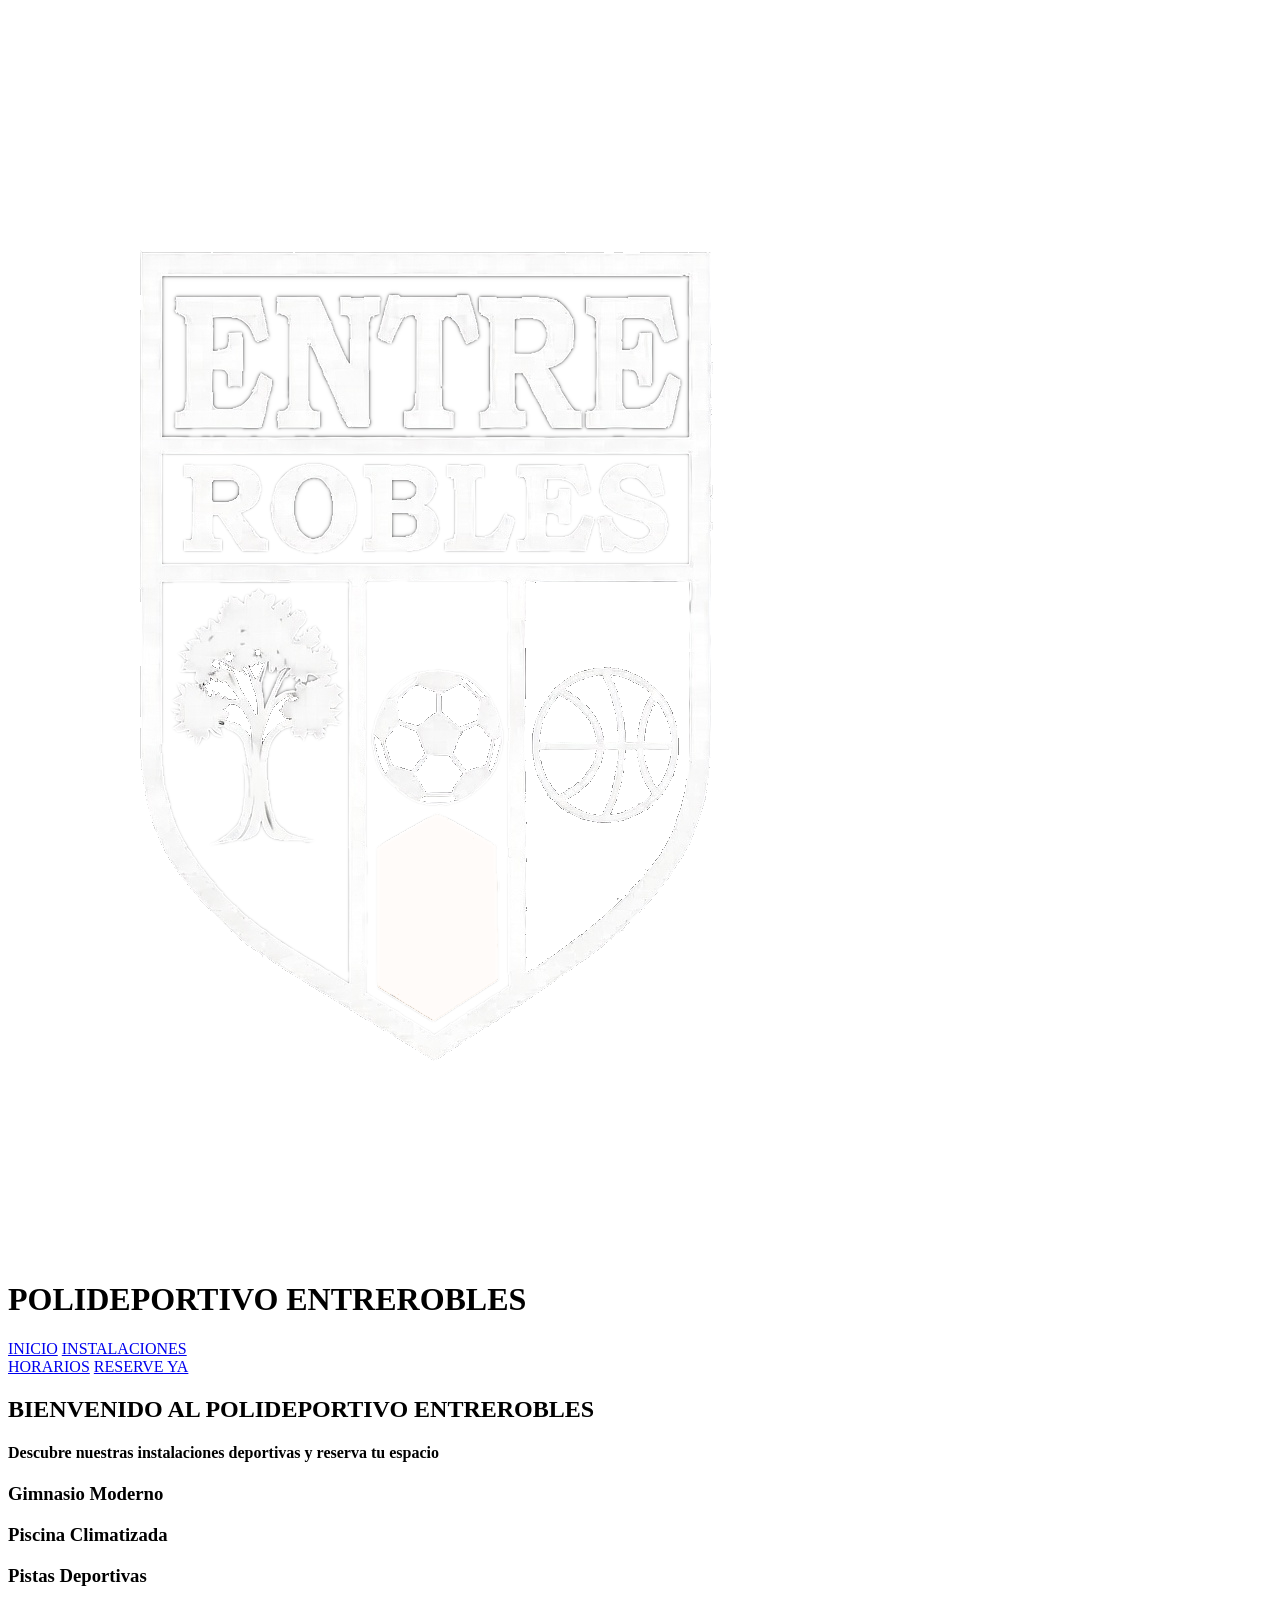
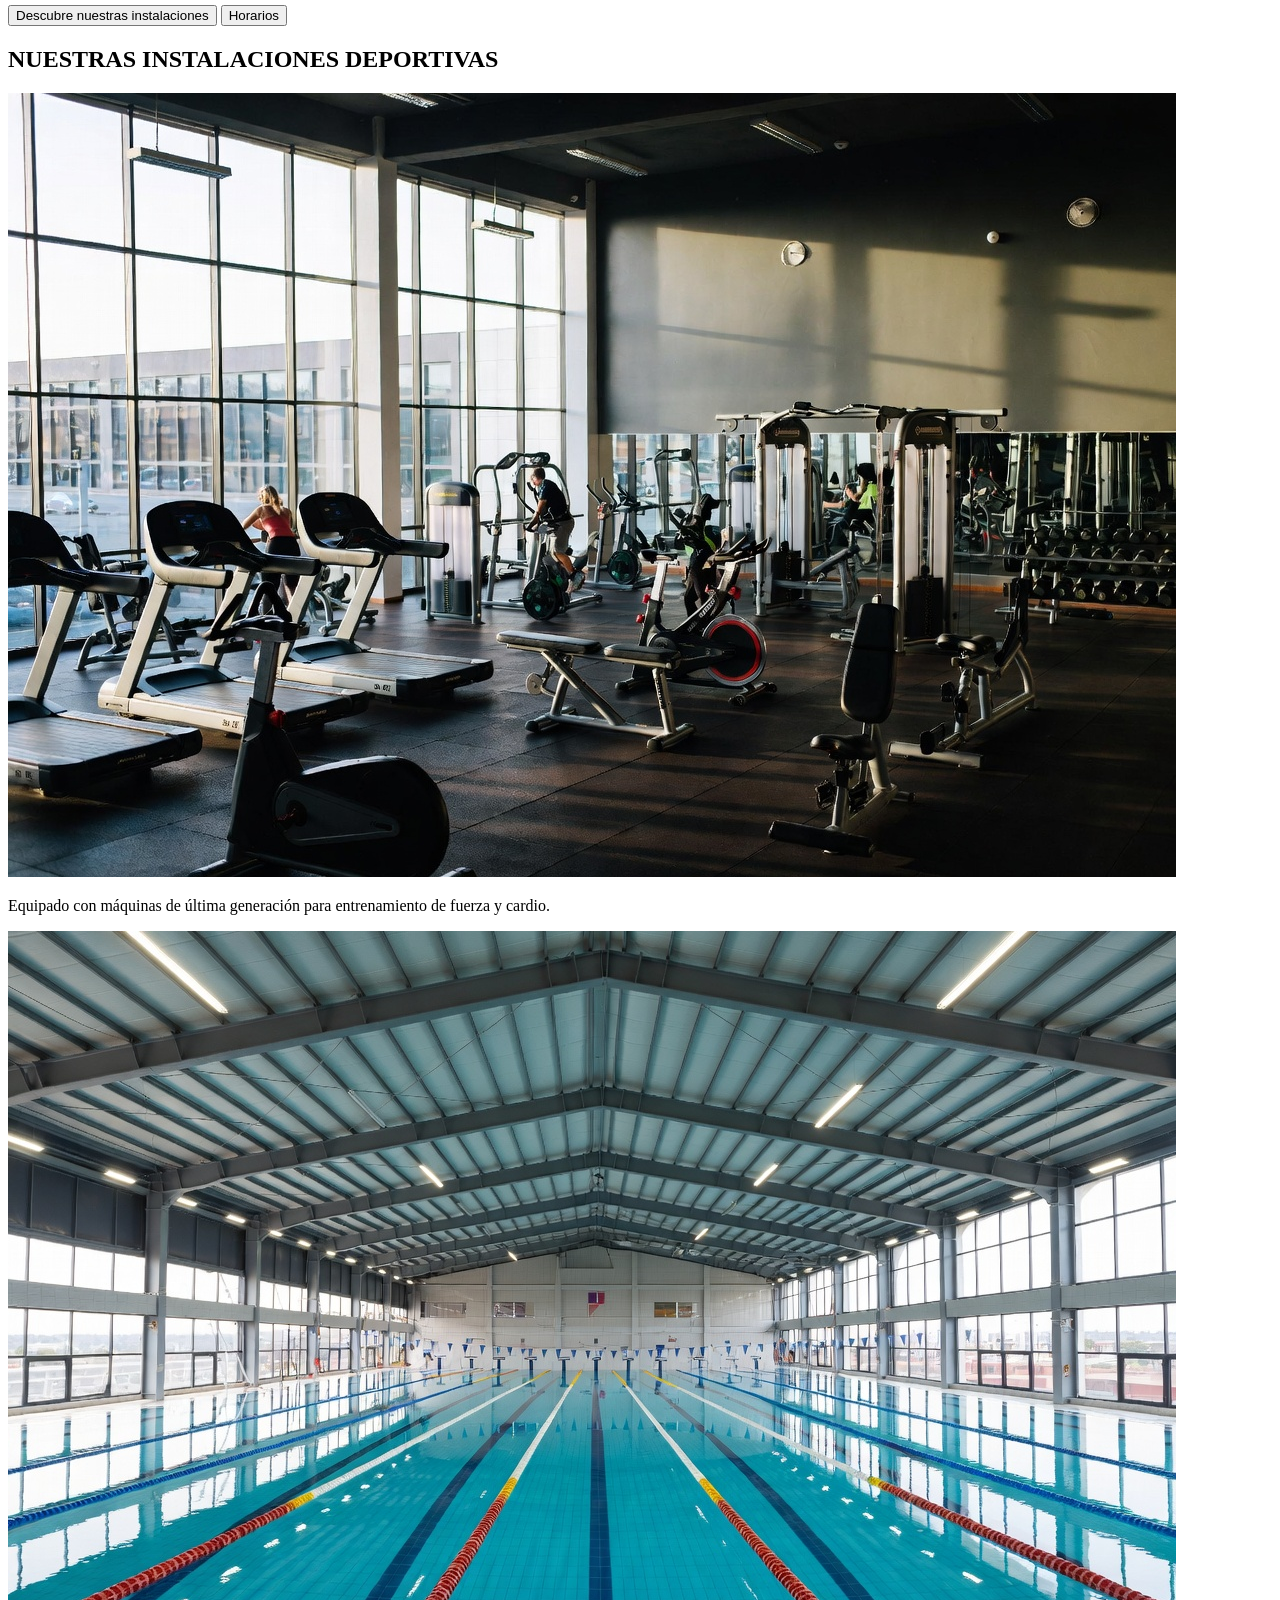
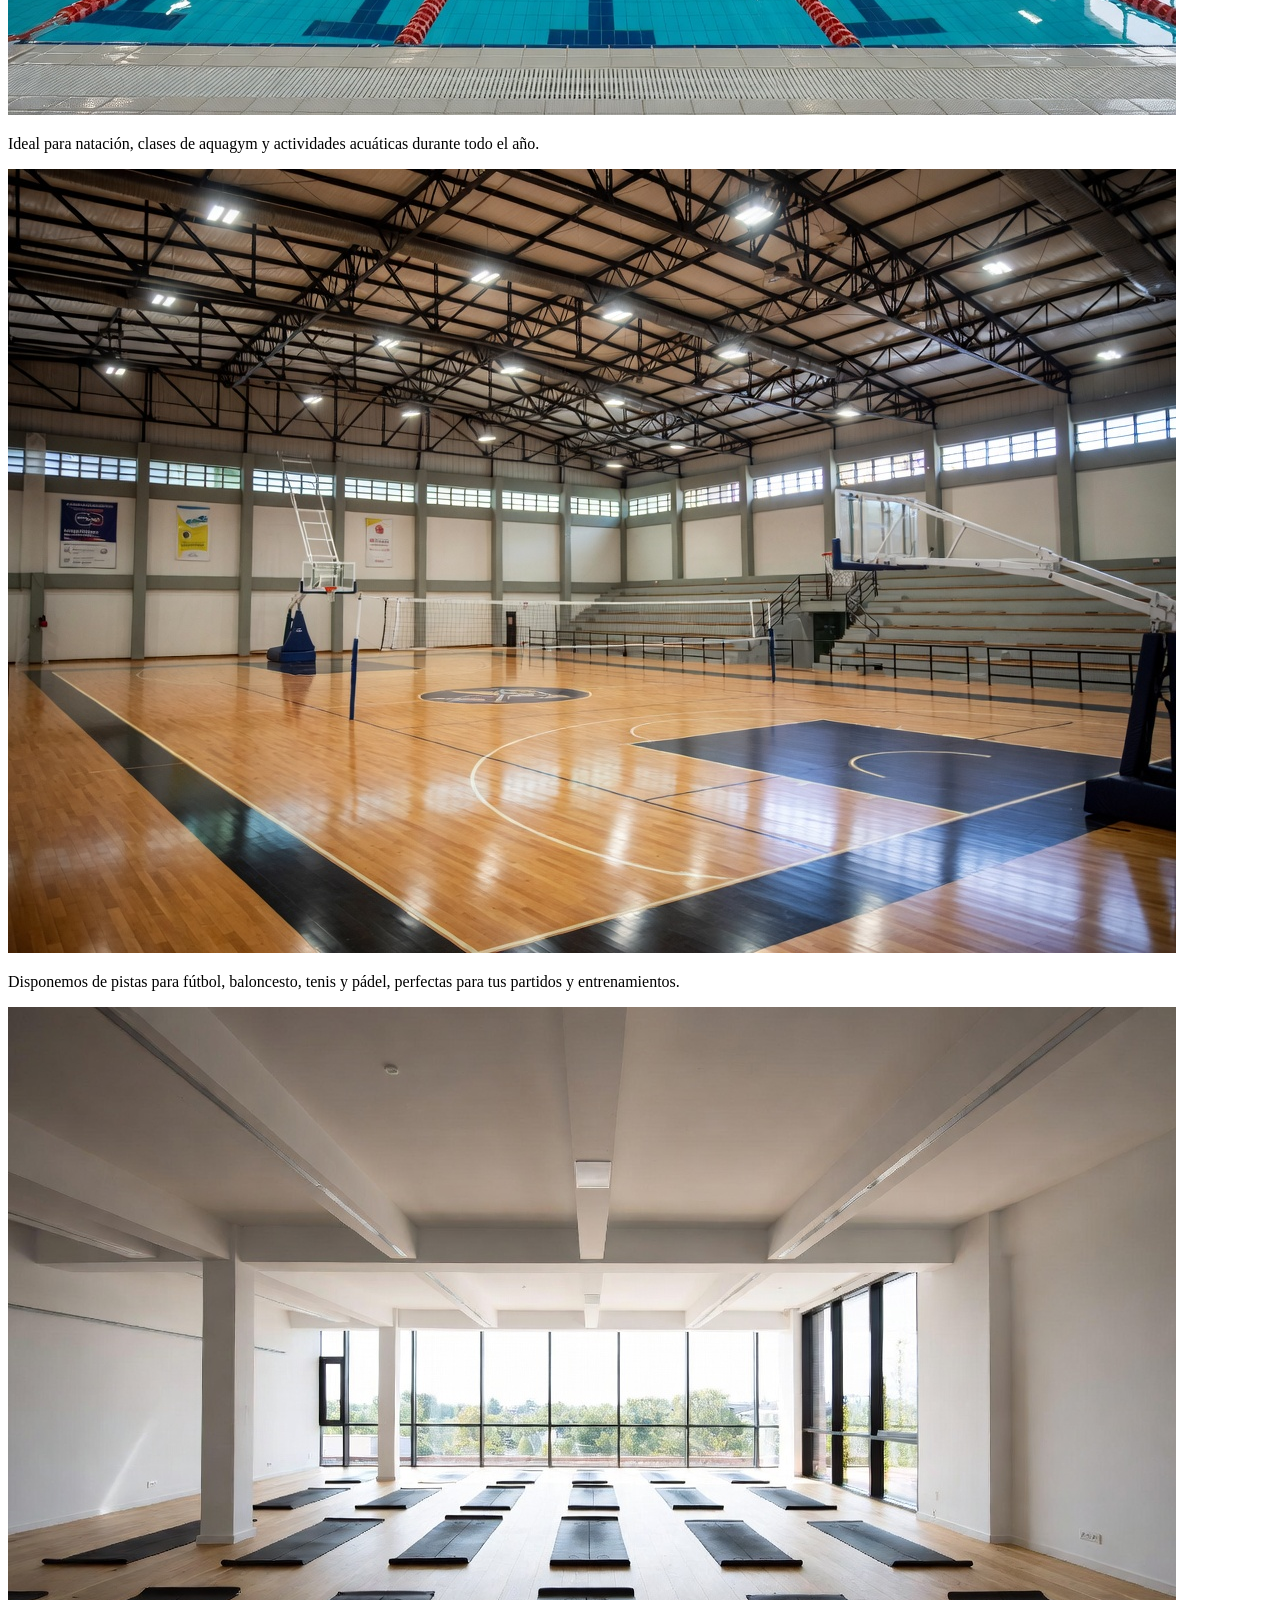
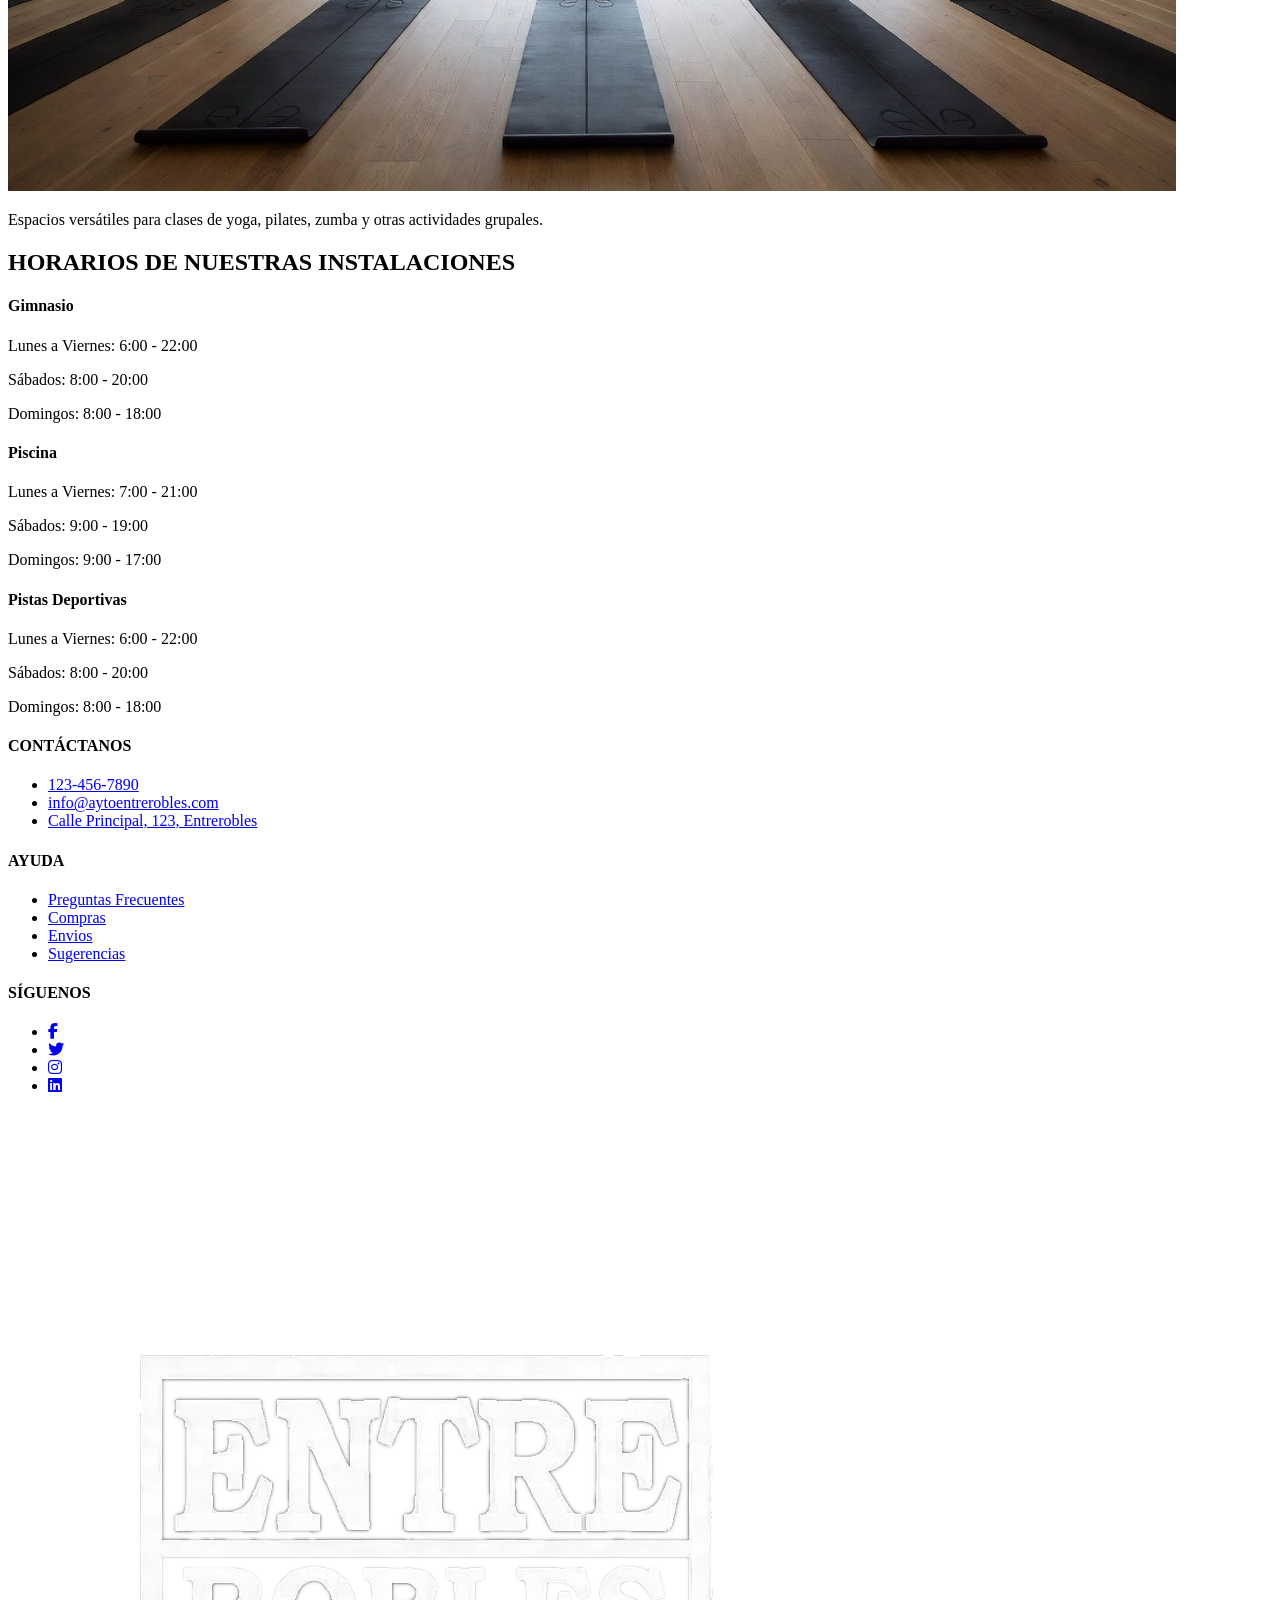
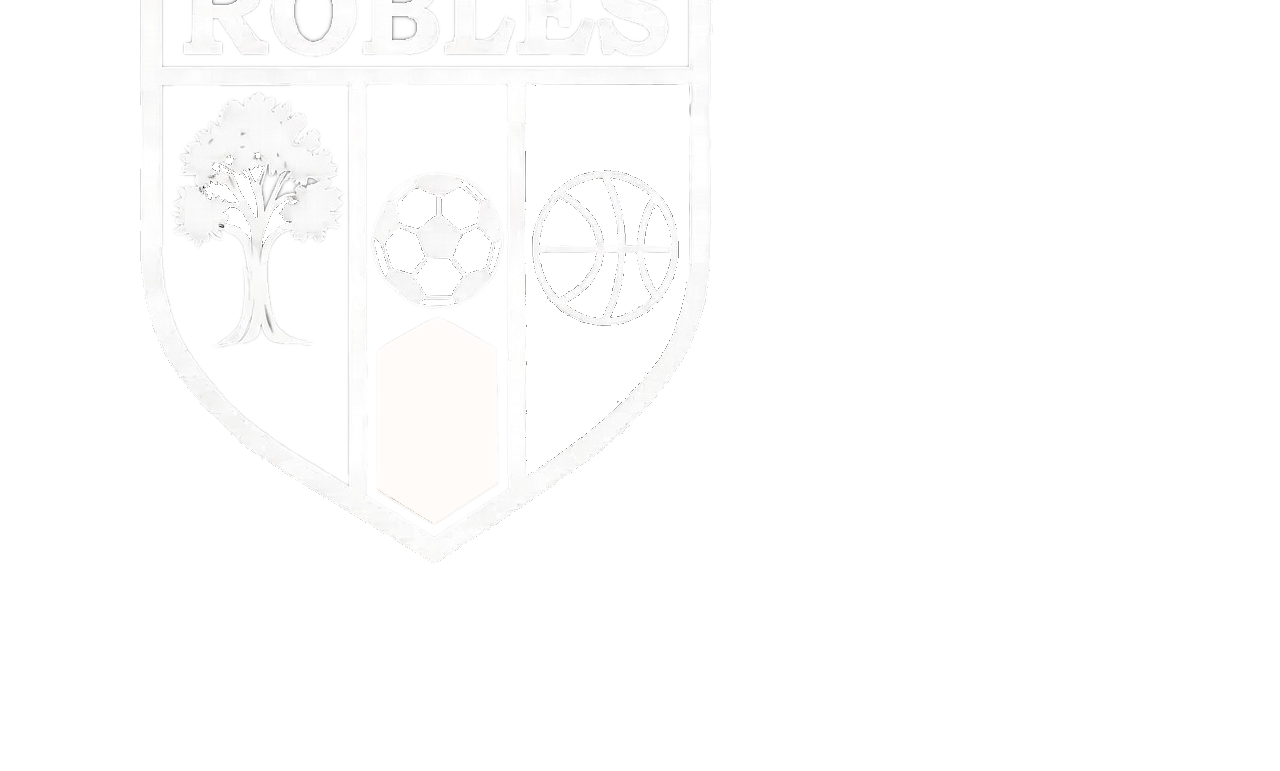
==== index.html @ 8dc6274a "-Terminado el backend conectado a la base de datos totalmente funcional." ====
<!DOCTYPE html>
<html lang="en">
<head>
    
    <meta charset="UTF-8">
    <meta name="viewport" content="width=device-width, initial-scale=1.0">
    <link rel="stylesheet" href="Styles/indexStyles.css">
    <link rel="preconnect" href="https://fonts.googleapis.com">
    <link rel="preconnect" href="https://fonts.gstatic.com" crossorigin>
    <!--Fuentes de la web-->
    <link href="https://fonts.googleapis.com/css2?family=Bungee+Spice&family=Roboto:ital,wght@0,100..900;1,100..900&display=swap" rel="stylesheet"> <!-- Fuentes de Google Fonts -->
    <link rel="stylesheet" href="https://cdnjs.cloudflare.com/ajax/libs/font-awesome/6.5.0/css/all.min.css"> <!-- Iconos de Font Awesome -->
    <style>
    @import url('https://fonts.googleapis.com/css2?family=Lexend:wght@100..900&display=swap'); 
    </style>
    <link href="https://fonts.googleapis.com/css2?family=Bungee+Spice&family=Quantico:ital,wght@0,400;0,700;1,400;1,700&family=Roboto:ital,wght@0,100..900;1,100..900&display=swap" rel="stylesheet"> <!-- Fuentes de Google Fonts -->
    <link rel="stylesheet" href="https://cdnjs.cloudflare.com/ajax/libs/font-awesome/6.5.0/css/all.min.css"> <!-- Iconos de Font Awesome -->
    <style>
    @import url('https://fonts.googleapis.com/css2?family=Lexend:wght@100..900&display=swap');
    </style>

    <title>Polideportivo Municipal — Entrerobles</title>
</head>
<body>

    <!--Cabecera de la web-->
    <div id="header"> 
        <img src="images/logoERwhite.png" alt="Logo Escudo" id="logo_escudo">
        <h1>POLIDEPORTIVO ENTREROBLES</h1>
        <div id="HeaderButtons" style="margin-left: auto;">

            <div class="HeaderButtonsGroup1">
                <a href="index.html"  class="HeaderButton">INICIO</a>
                <a href="#instalacionesWidgetsTitle"  class="HeaderButton">INSTALACIONES</a>
            </div>

            <div class="HeaderButtonsGroup2">    
                <a href="#horariosTitle"  class="HeaderButton">HORARIOS</a>
                <a href="reservations.html" id="ReserveNow" class="HeaderButton">RESERVE YA</a>
            </div>
            
        </div>
    </div>
    


    <!--Sección de las instalaciones deportivas-->
    <div class="sectionTitle_instalaciones">   
        <div id="principalSection">
            <h2>BIENVENIDO AL POLIDEPORTIVO ENTREROBLES</h2>
            
            <h4>Descubre nuestras instalaciones deportivas y reserva tu espacio</h4>
           
            <div id="instalationsContainer">
                <div  class="instalation">
                 
                    <h3>Gimnasio Moderno</h3>
                </div>
                <div  class="instalation">
                    
                    <h3>Piscina Climatizada</h3>
                </div>
                <div  class="instalation">
                   
                    <h3>Pistas Deportivas</h3>
                </div>
                    
            </div>

            <div id="principalButtons">
                <button id="instalacionButton" href="#instalacionesWidgetsTitle">Descubre nuestras instalaciones</button>
                <button id="horariosButton" href="#horariosTitle">Horarios</button>
            </div>
        </div>
    </div>

    <!--INSTALACIONES-->

    <div id="instalacionesWidgetsTitle">
         <h2>NUESTRAS INSTALACIONES DEPORTIVAS</h2>
    </div>

    <section id="section_widgets_deportes">
        
        <div class="container_widget_deporte">
            <div class="widget_deporte">
                <img src="images/gymInterior.jpeg" alt="Imagen del gimnasio" class="widget_image">
                <p>Equipado con máquinas de última generación para entrenamiento de fuerza y cardio.</p>
            </div>
            <div class="widget_deporte">
                <img src="images/poolInterior.jpeg" alt="Imagen de la piscina interior" class="widget_image">
                <p>Ideal para natación, clases de aquagym y actividades acuáticas durante todo el año.</p>
            </div>
        </div>  

        <div class="container_widget_deporte">
            <div class="widget_deporte">
                <img src="images/sportCourt.jpeg" alt="Imagen de la pistas" class="widget_image">
                <p>Disponemos de pistas para fútbol, baloncesto, tenis y pádel, perfectas para tus partidos y entrenamientos.</p>
            </div>  

            <div class="widget_deporte">
                 <img src="images/yogaRoom.jpeg" alt="Imagen de la sala de yoga" class="widget_image">
                <p>Espacios versátiles para clases de yoga, pilates, zumba y otras actividades grupales.</p>
            </div>
        </div>

    </section>

    <!--Seccion de los horarios de las instalaciones-->

    <div id="horariosTitle">
        <h2>HORARIOS DE NUESTRAS INSTALACIONES</h2>
    </div>
    
    <div id="horariosContainer">
        <div class="horario">
            <h4>Gimnasio</h4>
            <p>Lunes a Viernes: 6:00 - 22:00</p>
            <p>Sábados: 8:00 - 20:00</p>
            <p>Domingos: 8:00 - 18:00</p>
        </div>
        <div class="horario">
            <h4>Piscina</h4>
            <p>Lunes a Viernes: 7:00 - 21:00</p>
            <p>Sábados: 9:00 - 19:00</p>
            <p>Domingos: 9:00 - 17:00</p>
        </div>
        <div class="horario">
            <h4>Pistas Deportivas</h4>
            <p>Lunes a Viernes: 6:00 - 22:00</p>
            <p>Sábados: 8:00 - 20:00</p>
            <p>Domingos: 8:00 - 18:00</p>
        </div>
    </div>
    
    <!--Footer de la web-->
    <footer class = "footer">
        <div class = "footer-container">
            <div class = "footer-row">
                <div class = "footer-links">
                    <h4>CONTÁCTANOS</h4>
                    <ul>
                        <li><a href="#">123-456-7890</a></li>
                        <li><a href="#">info@aytoentrerobles.com</a></li>
                        <li><a href="#">Calle Principal, 123, Entrerobles</a></li>
                    </ul>
                </div>
                <div class = "footer-links">
                    <h4>AYUDA</h4>
                    <ul>
                        <li><a href="#">Preguntas Frecuentes</a></li>
                        <li><a href="#">Compras</a></li>
                        <li><a href="#">Envios</a></li>
                        <li><a href="#">Sugerencias</a></li>
                    </ul>
            </div>
            <div class=" footer-links">
                <h4>SÍGUENOS</h4>
                <ul class="social-icons">
                    <li><a href="#"><i class="fab fa-facebook-f"></i></a></li>
                    <li><a href="#"><i class="fab fa-twitter"></i></a></li>
                    <li><a href="#"><i class="fab fa-instagram"></i></a></li>
                    <li><a href="#"><i class="fab fa-linkedin"></i></a></li>
                </ul>
            </div>
            <div class="footer-logo">
                <img src="images/logoERwhite.png" alt="Logo del Ayuntamiento de Entrerobles">
            </div>
        </div>
    </footer>

</body>
</html>
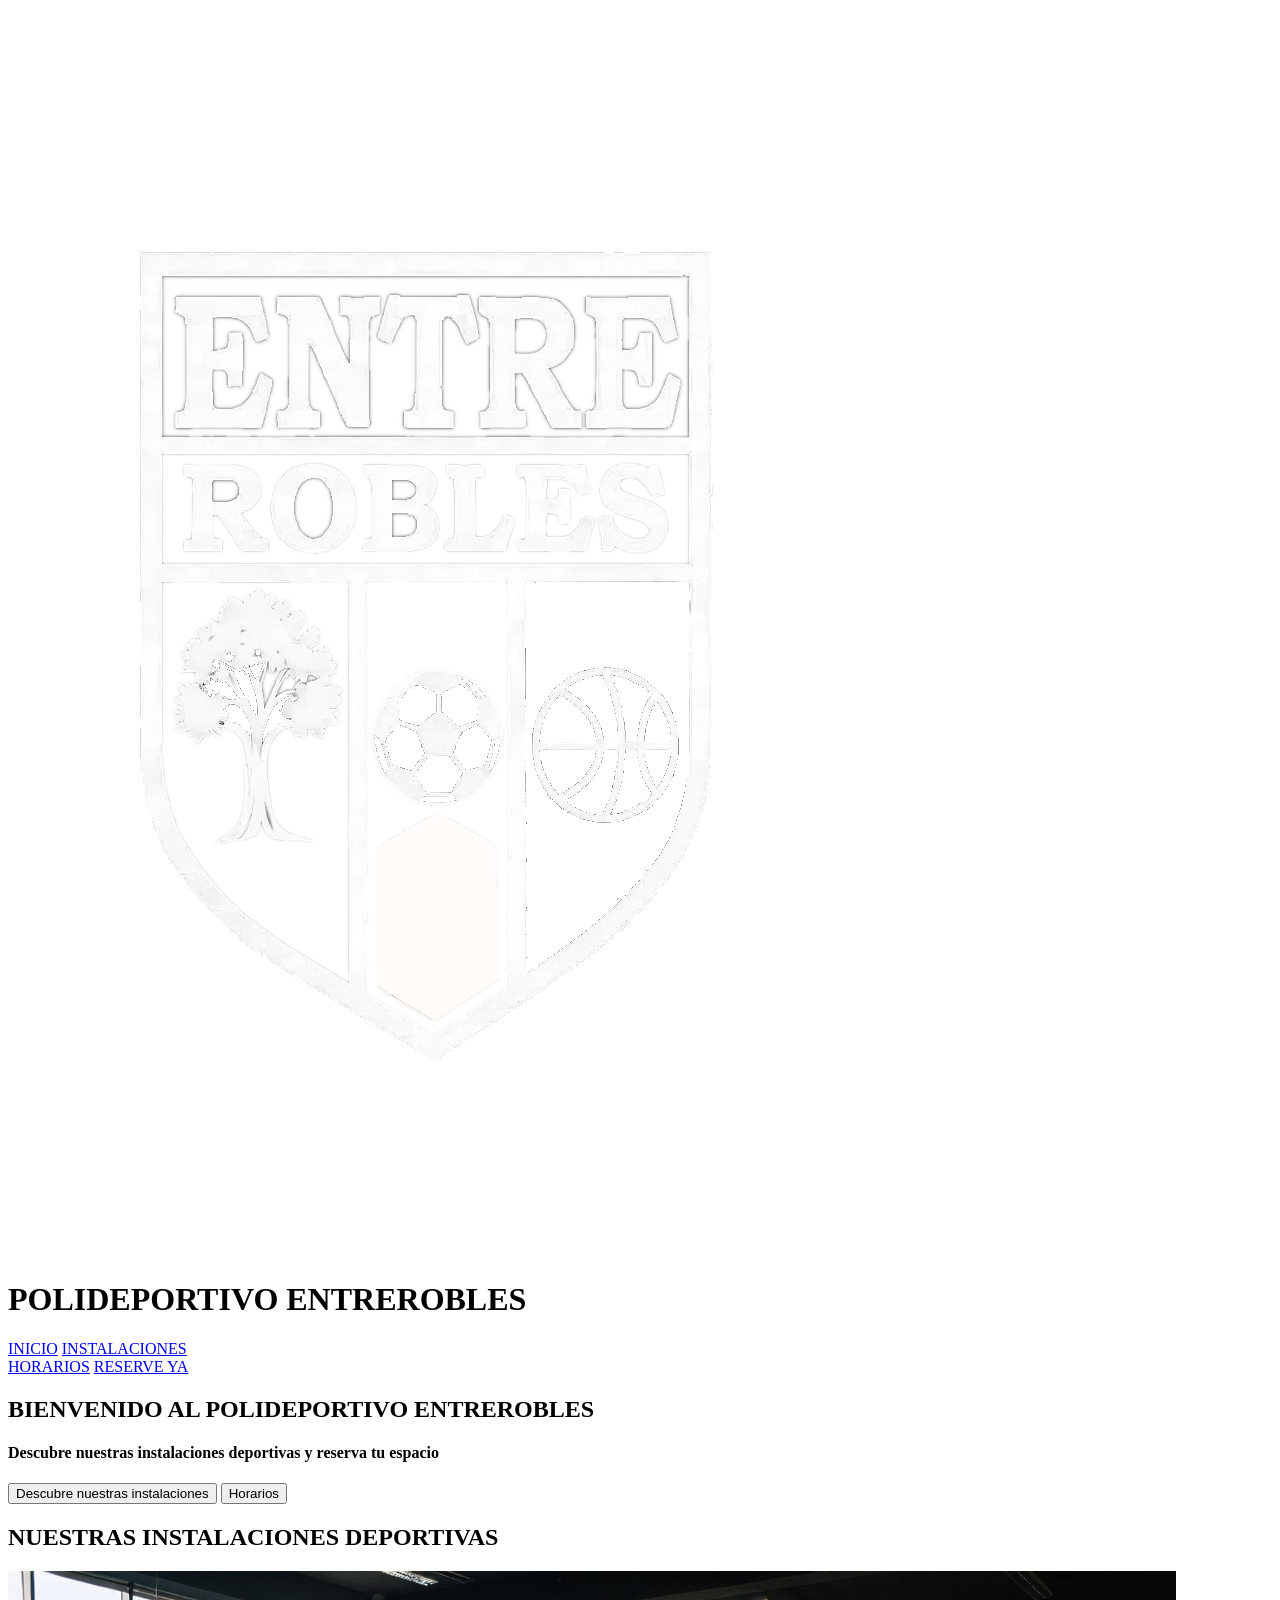
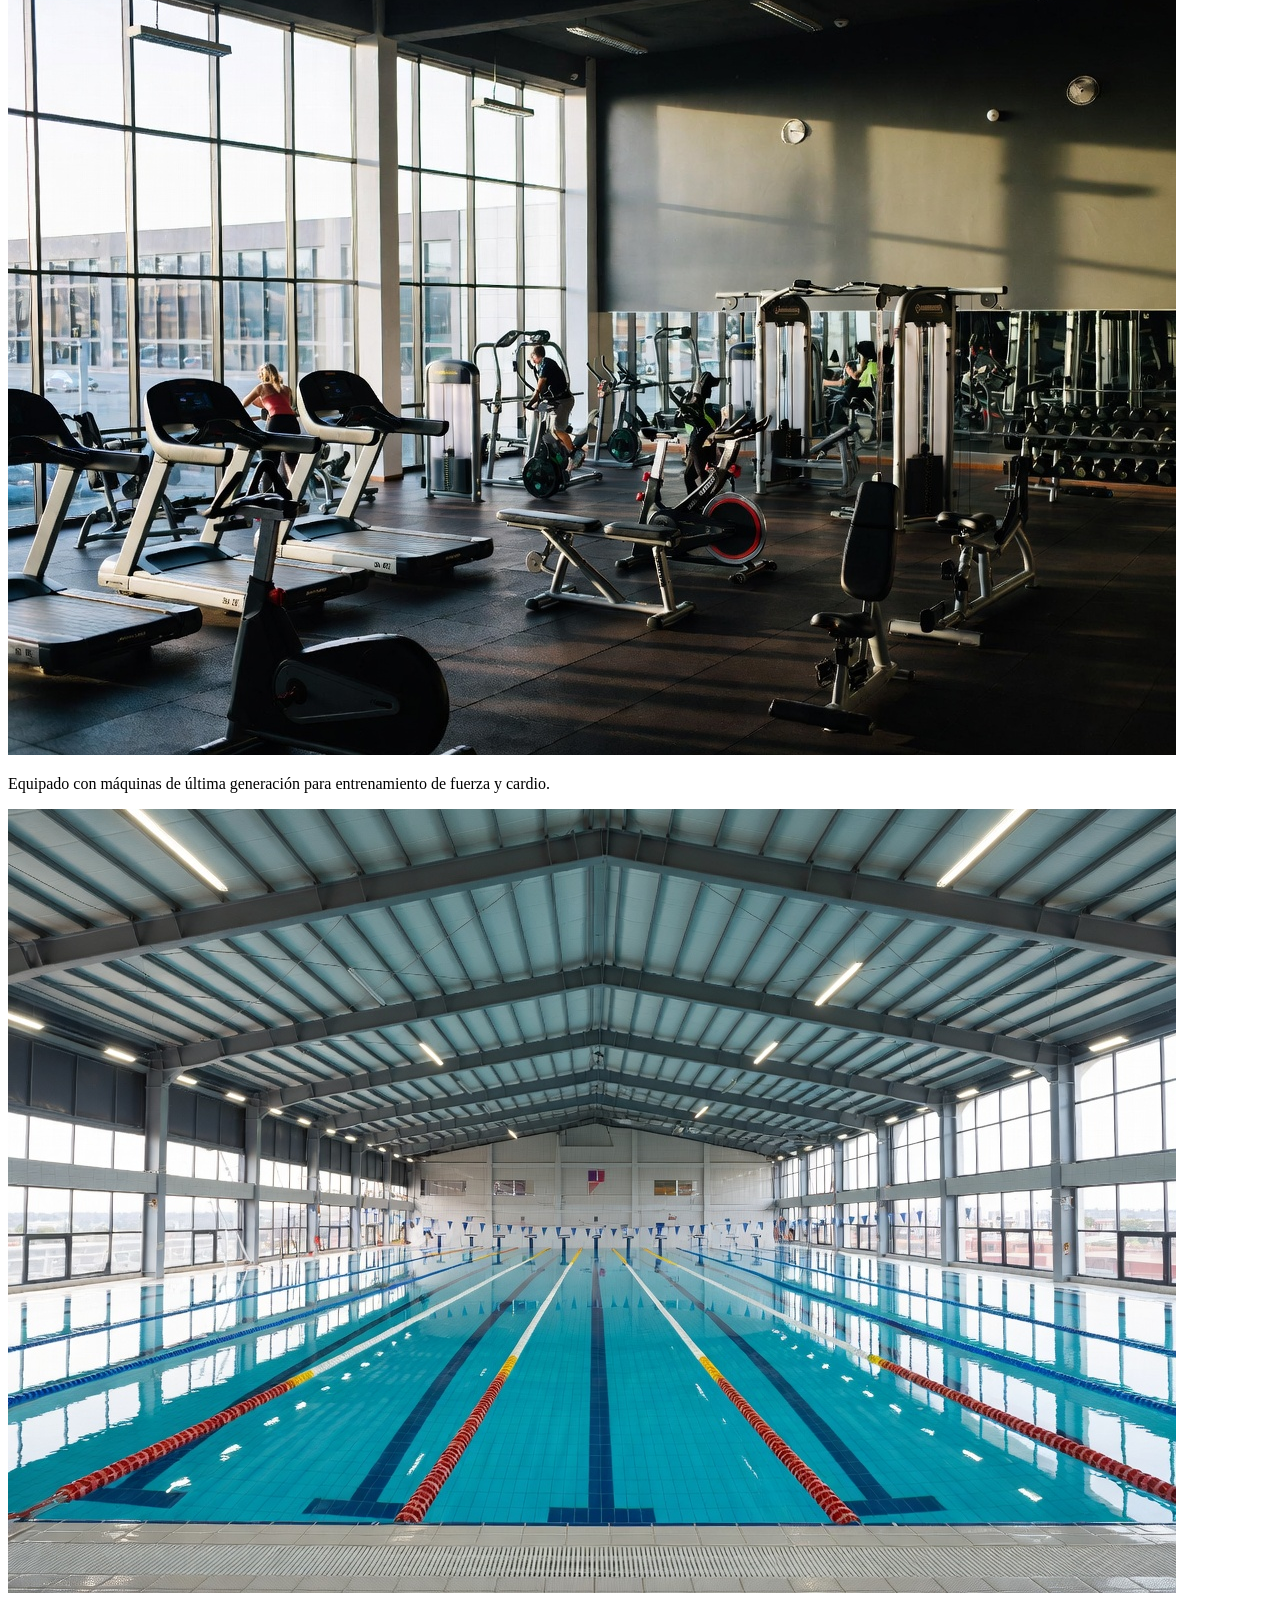
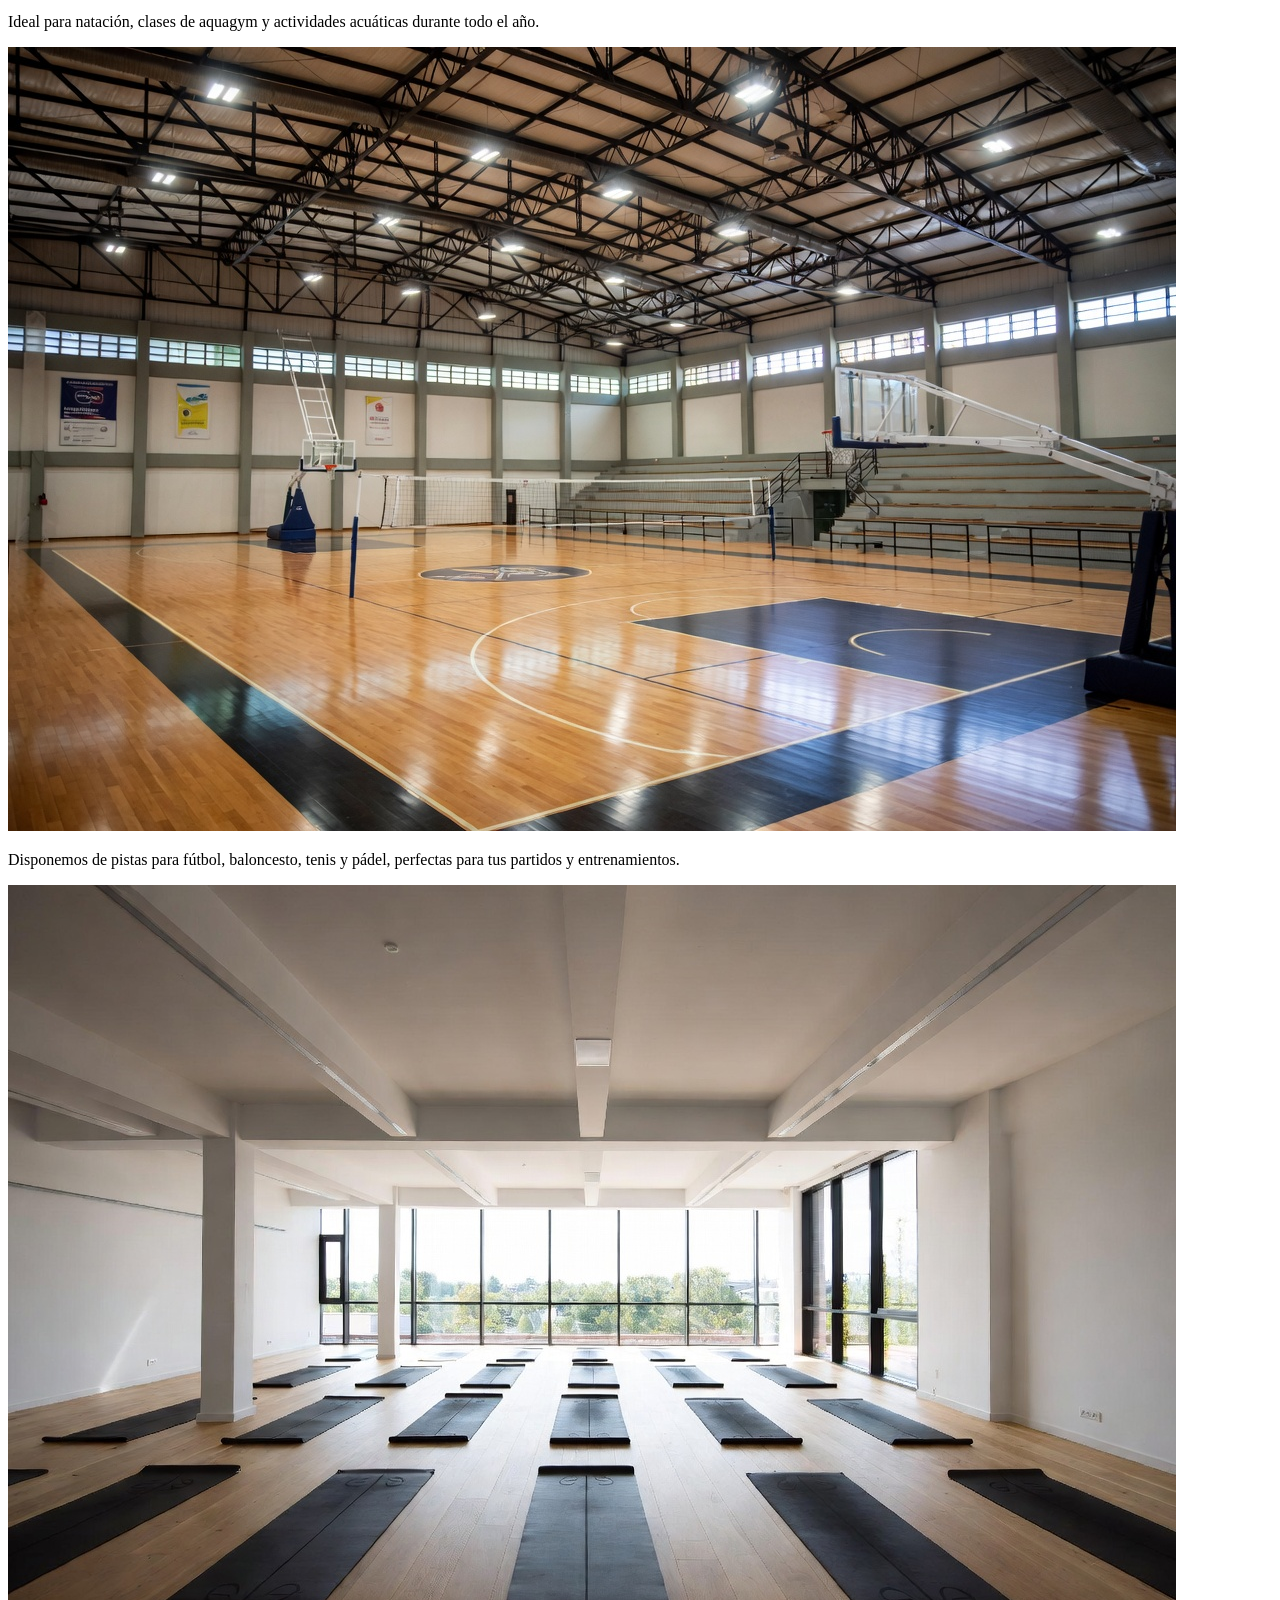
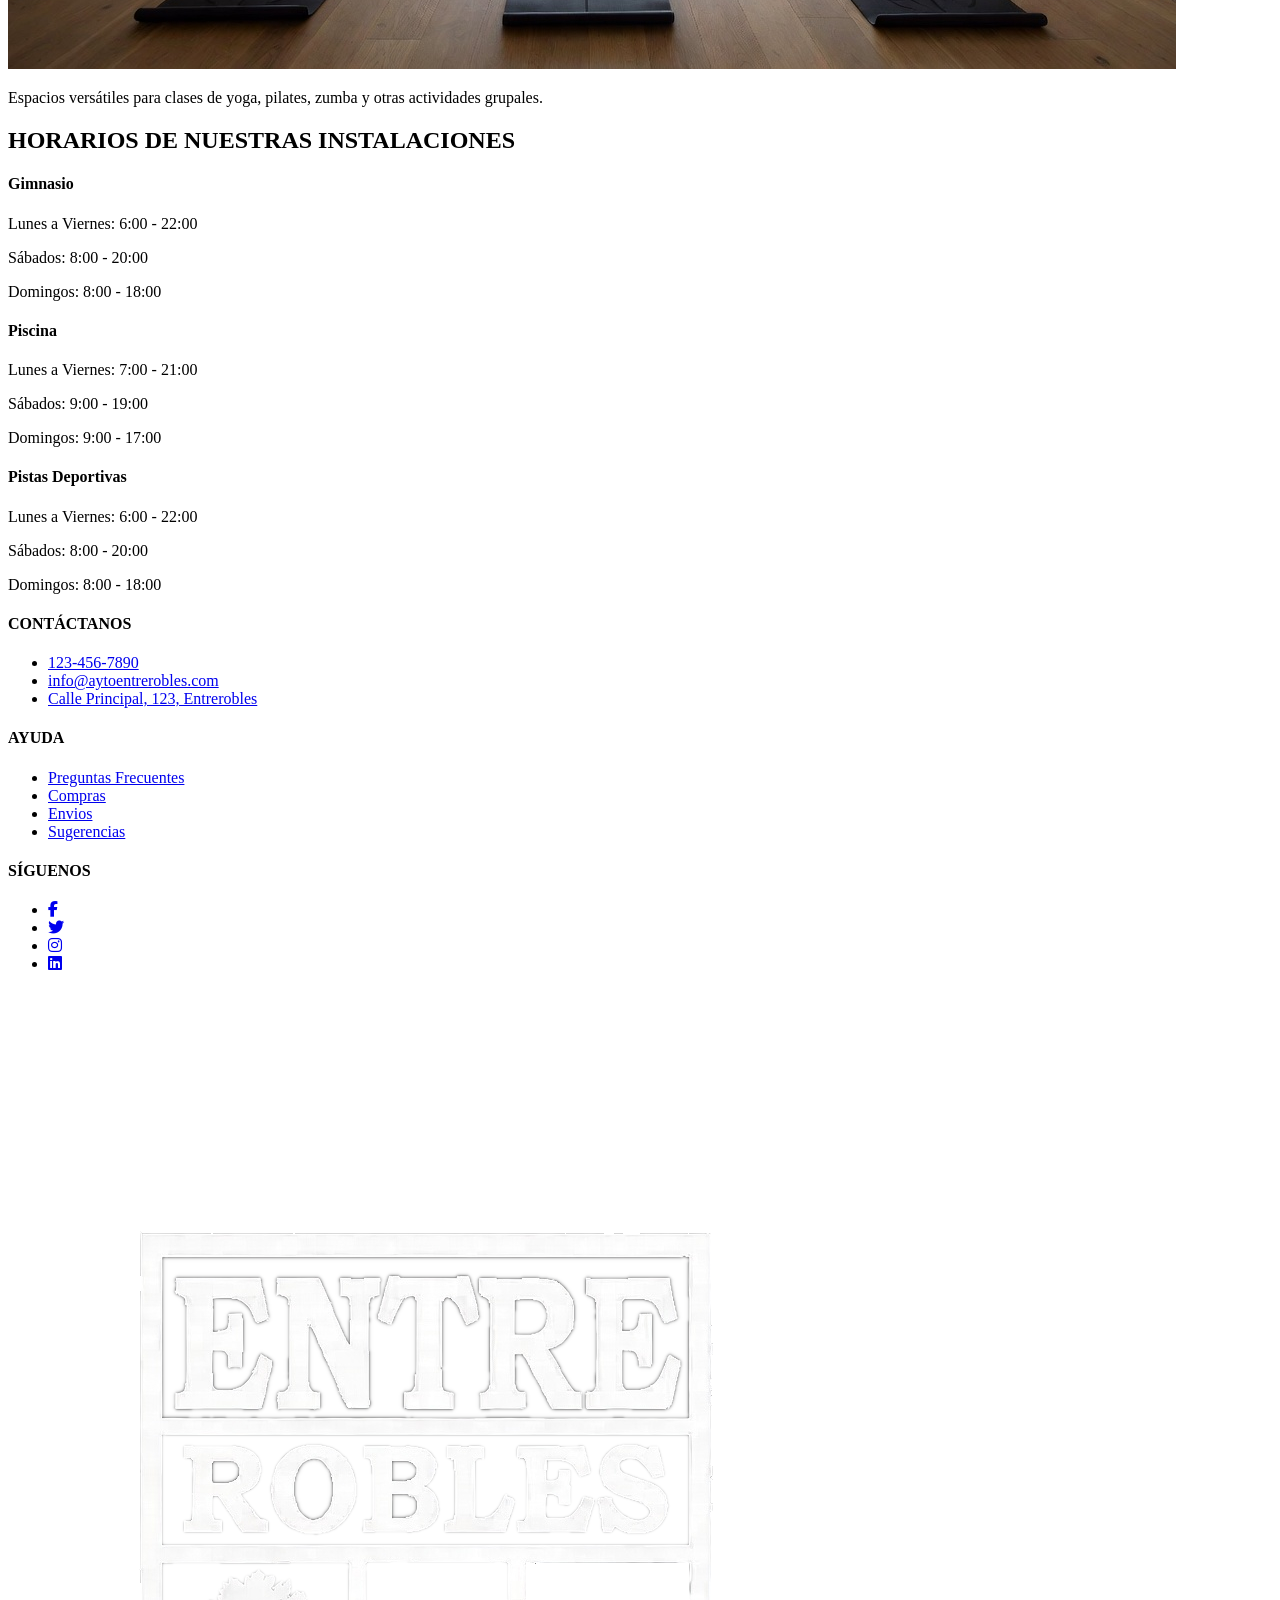
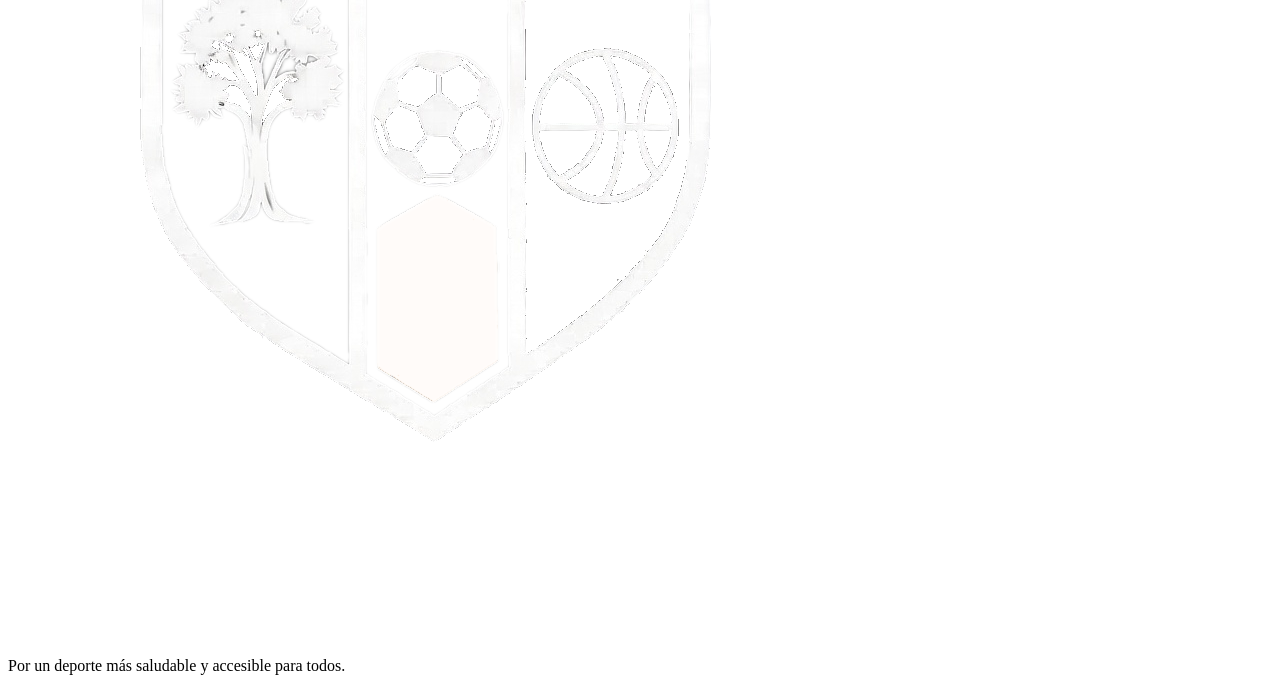
==== commit b878d09f: "Actualización de estilos y estructura en las páginas HTML y CSS para un diseño más coherente y moder" ====
--- a/index.html
+++ b/index.html
@@ -11,12 +11,12 @@
     <link href="https://fonts.googleapis.com/css2?family=Bungee+Spice&family=Roboto:ital,wght@0,100..900;1,100..900&display=swap" rel="stylesheet"> <!-- Fuentes de Google Fonts -->
     <link rel="stylesheet" href="https://cdnjs.cloudflare.com/ajax/libs/font-awesome/6.5.0/css/all.min.css"> <!-- Iconos de Font Awesome -->
     <style>
-    @import url('https://fonts.googleapis.com/css2?family=Lexend:wght@100..900&display=swap'); 
+    @import url('https://fonts.googleapis.com/css2?family=Merriweather:wght@300;400;700&display=swap');
     </style>
     <link href="https://fonts.googleapis.com/css2?family=Bungee+Spice&family=Quantico:ital,wght@0,400;0,700;1,400;1,700&family=Roboto:ital,wght@0,100..900;1,100..900&display=swap" rel="stylesheet"> <!-- Fuentes de Google Fonts -->
     <link rel="stylesheet" href="https://cdnjs.cloudflare.com/ajax/libs/font-awesome/6.5.0/css/all.min.css"> <!-- Iconos de Font Awesome -->
     <style>
-    @import url('https://fonts.googleapis.com/css2?family=Lexend:wght@100..900&display=swap');
+    @import url('https://fonts.googleapis.com/css2?family=Merriweather:wght@300;400;700&display=swap');
     </style>
 
     <title>Polideportivo Municipal — Entrerobles</title>
@@ -27,7 +27,7 @@
     <div id="header"> 
         <img src="images/logoERwhite.png" alt="Logo Escudo" id="logo_escudo">
         <h1>POLIDEPORTIVO ENTREROBLES</h1>
-        <div id="HeaderButtons" style="margin-left: auto;">
+        <div class="headerButtons">
 
             <div class="HeaderButtonsGroup1">
                 <a href="index.html"  class="HeaderButton">INICIO</a>
@@ -48,25 +48,8 @@
     <div class="sectionTitle_instalaciones">   
         <div id="principalSection">
             <h2>BIENVENIDO AL POLIDEPORTIVO ENTREROBLES</h2>
-            
             <h4>Descubre nuestras instalaciones deportivas y reserva tu espacio</h4>
            
-            <div id="instalationsContainer">
-                <div  class="instalation">
-                 
-                    <h3>Gimnasio Moderno</h3>
-                </div>
-                <div  class="instalation">
-                    
-                    <h3>Piscina Climatizada</h3>
-                </div>
-                <div  class="instalation">
-                   
-                    <h3>Pistas Deportivas</h3>
-                </div>
-                    
-            </div>
-
             <div id="principalButtons">
                 <button id="instalacionButton" href="#instalacionesWidgetsTitle">Descubre nuestras instalaciones</button>
                 <button id="horariosButton" href="#horariosTitle">Horarios</button>
@@ -135,10 +118,10 @@
     </div>
     
     <!--Footer de la web-->
-    <footer class = "footer">
-        <div class = "footer-container">
-            <div class = "footer-row">
-                <div class = "footer-links">
+    <footer class="footer">
+        <div class="footer-container">
+            <div class="footer-row">
+                <div class="footer-links">
                     <h4>CONTÁCTANOS</h4>
                     <ul>
                         <li><a href="#">123-456-7890</a></li>
@@ -146,7 +129,7 @@
                         <li><a href="#">Calle Principal, 123, Entrerobles</a></li>
                     </ul>
                 </div>
-                <div class = "footer-links">
+                <div class="footer-links">
                     <h4>AYUDA</h4>
                     <ul>
                         <li><a href="#">Preguntas Frecuentes</a></li>
@@ -154,20 +137,23 @@
                         <li><a href="#">Envios</a></li>
                         <li><a href="#">Sugerencias</a></li>
                     </ul>
-            </div>
-            <div class=" footer-links">
-                <h4>SÍGUENOS</h4>
-                <ul class="social-icons">
-                    <li><a href="#"><i class="fab fa-facebook-f"></i></a></li>
-                    <li><a href="#"><i class="fab fa-twitter"></i></a></li>
-                    <li><a href="#"><i class="fab fa-instagram"></i></a></li>
-                    <li><a href="#"><i class="fab fa-linkedin"></i></a></li>
-                </ul>
-            </div>
-            <div class="footer-logo">
-                <img src="images/logoERwhite.png" alt="Logo del Ayuntamiento de Entrerobles">
+                </div>
+                <div class="footer-links">
+                    <h4>SÍGUENOS</h4>
+                    <ul class="social-icons">
+                        <li><a href="#"><i class="fab fa-facebook-f"></i></a></li>
+                        <li><a href="#"><i class="fab fa-twitter"></i></a></li>
+                        <li><a href="#"><i class="fab fa-instagram"></i></a></li>
+                        <li><a href="#"><i class="fab fa-linkedin"></i></a></li>
+                    </ul>
+                </div>
+                <div class="footer-logo">
+                    <img src="images/logoERwhite.png" alt="Logo del Ayuntamiento de Entrerobles">
+                </div>
             </div>
         </div>
+        <div class="footer-divider"></div>
+        <p class="bottom-text">Por un deporte más saludable y accesible para todos.</p>
     </footer>
 
 </body>
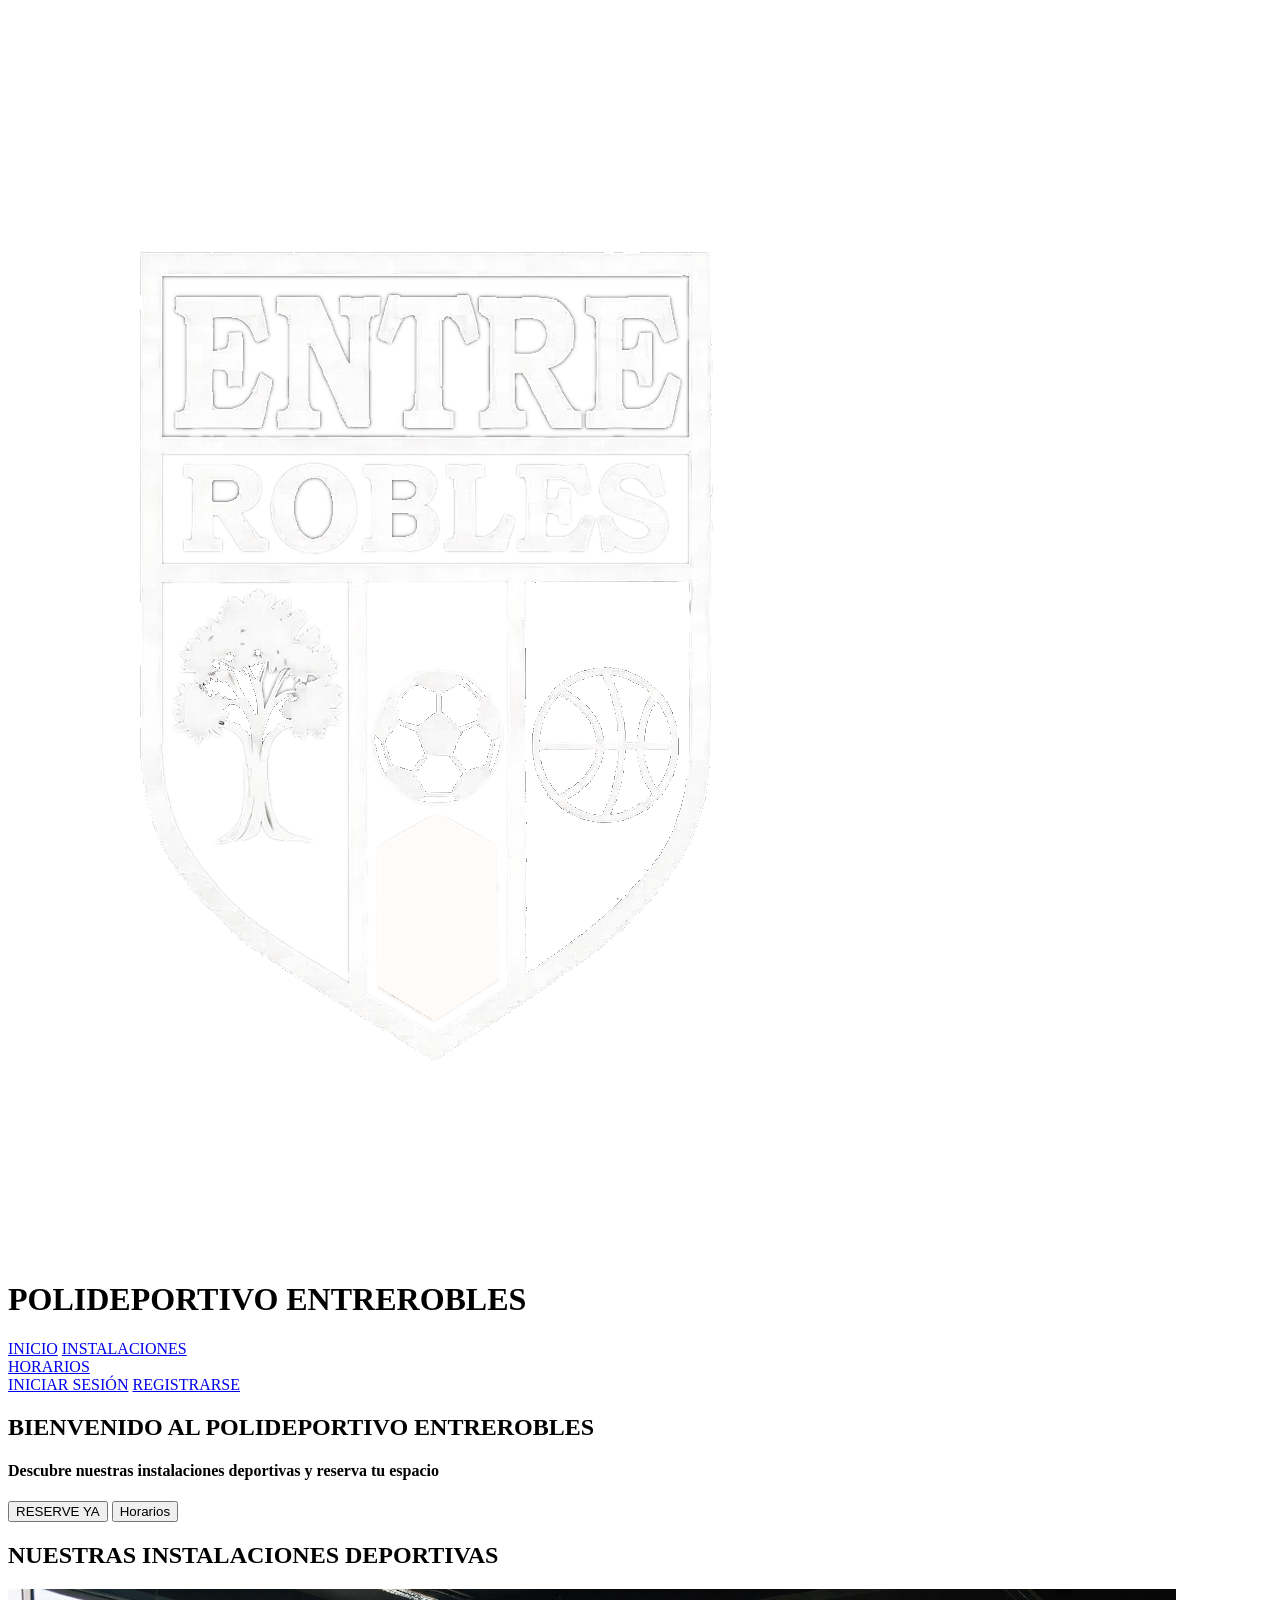
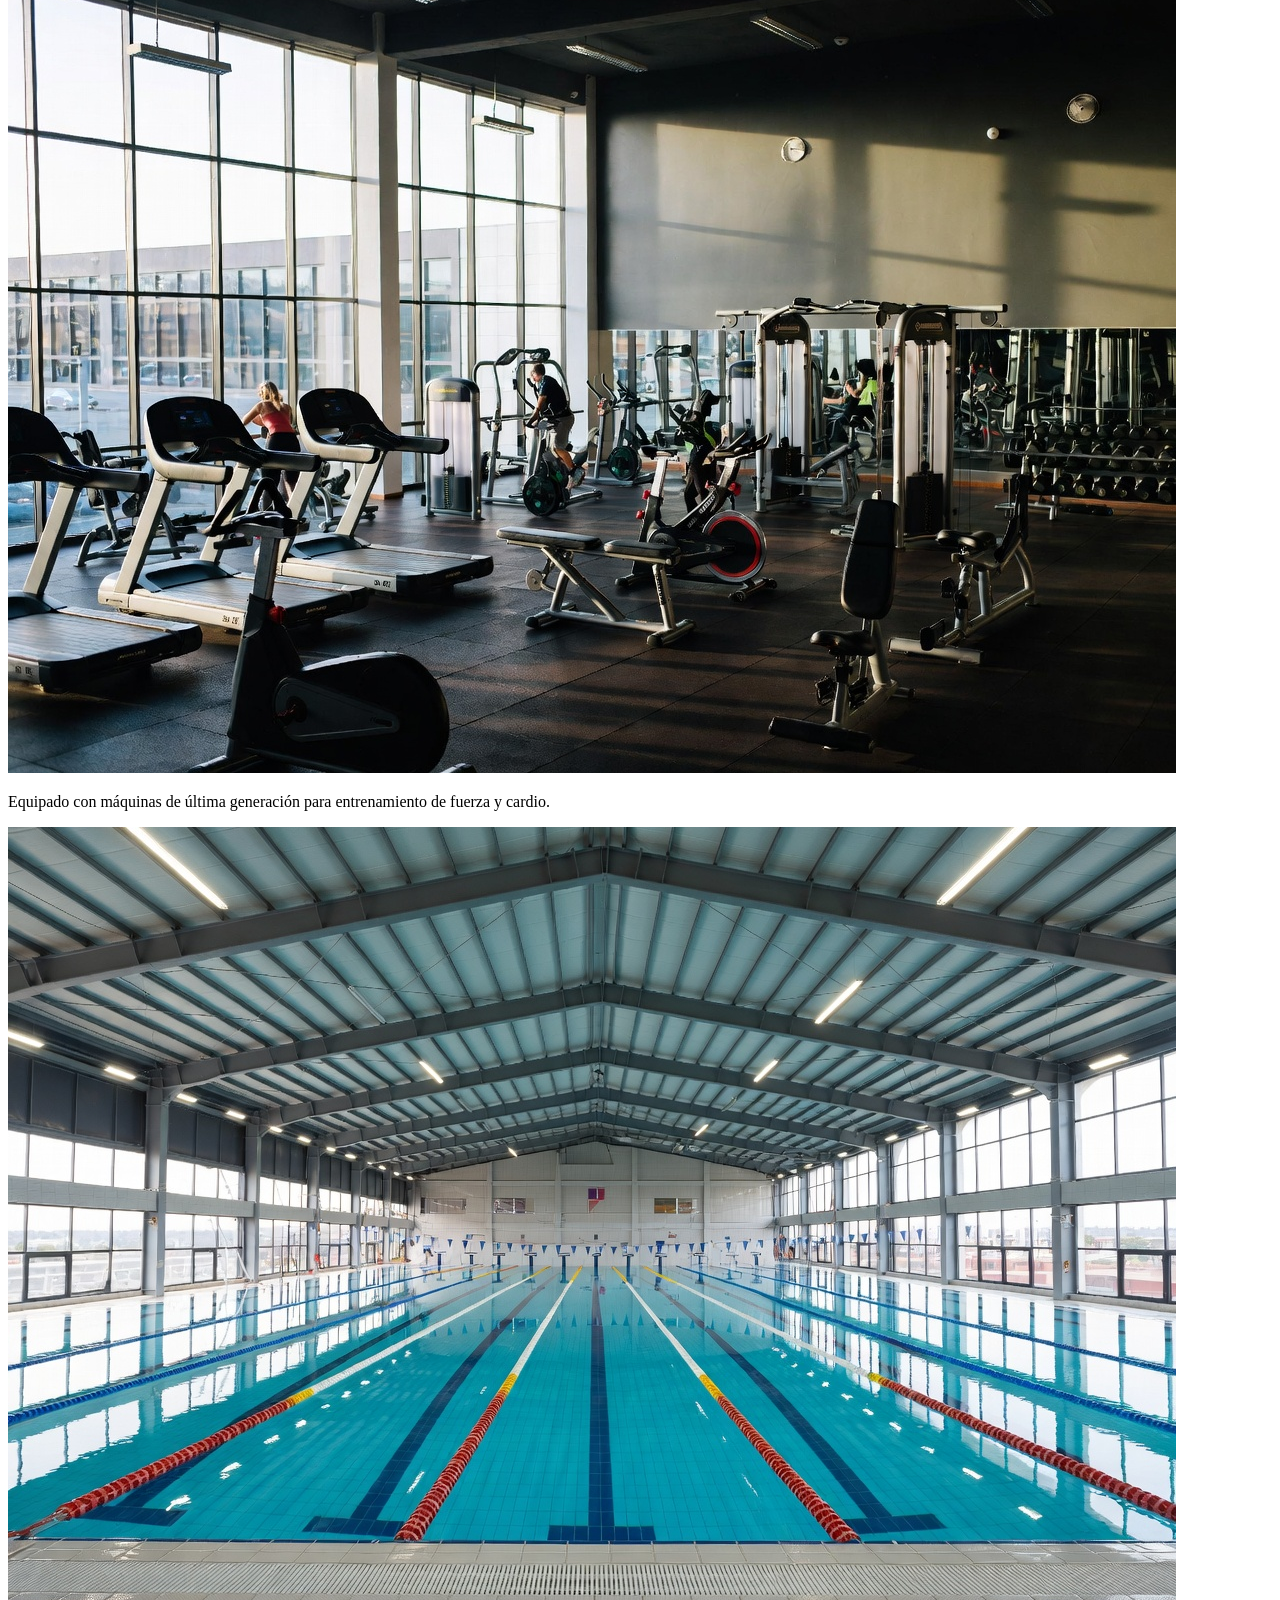
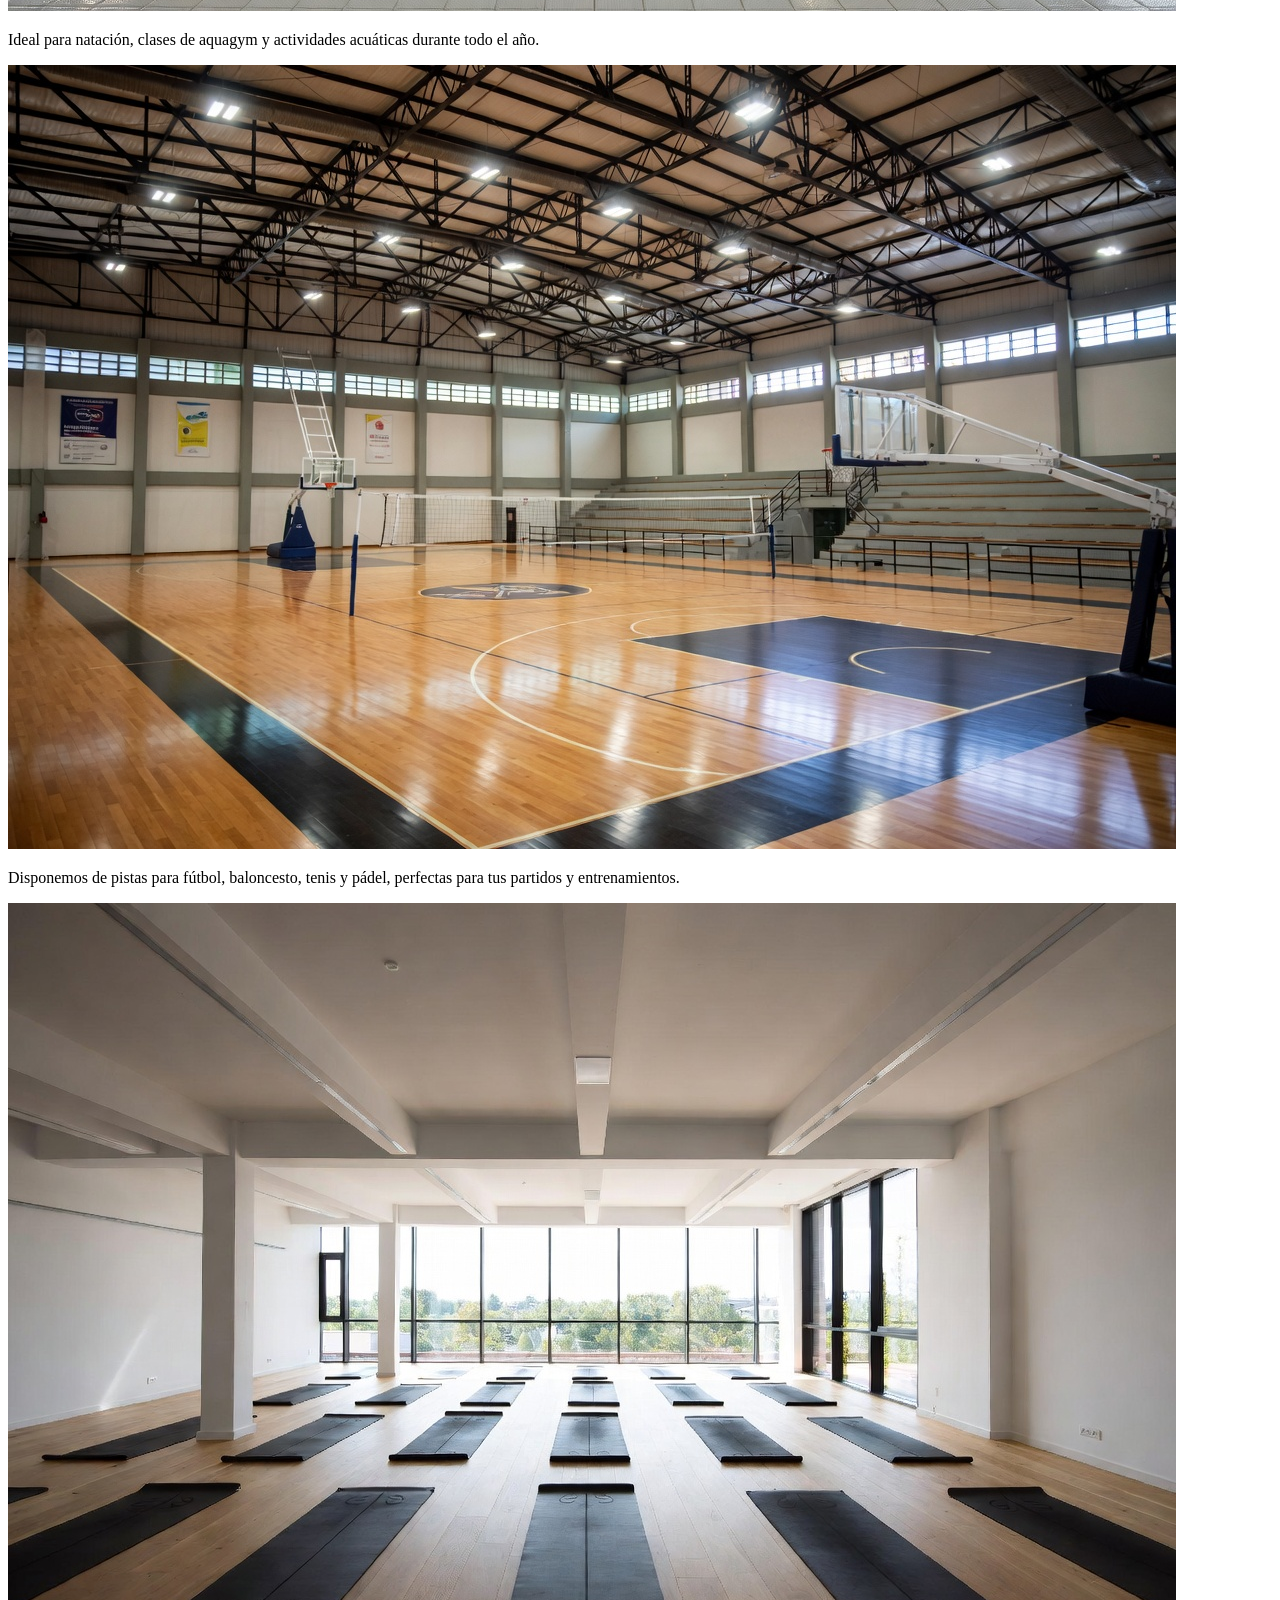
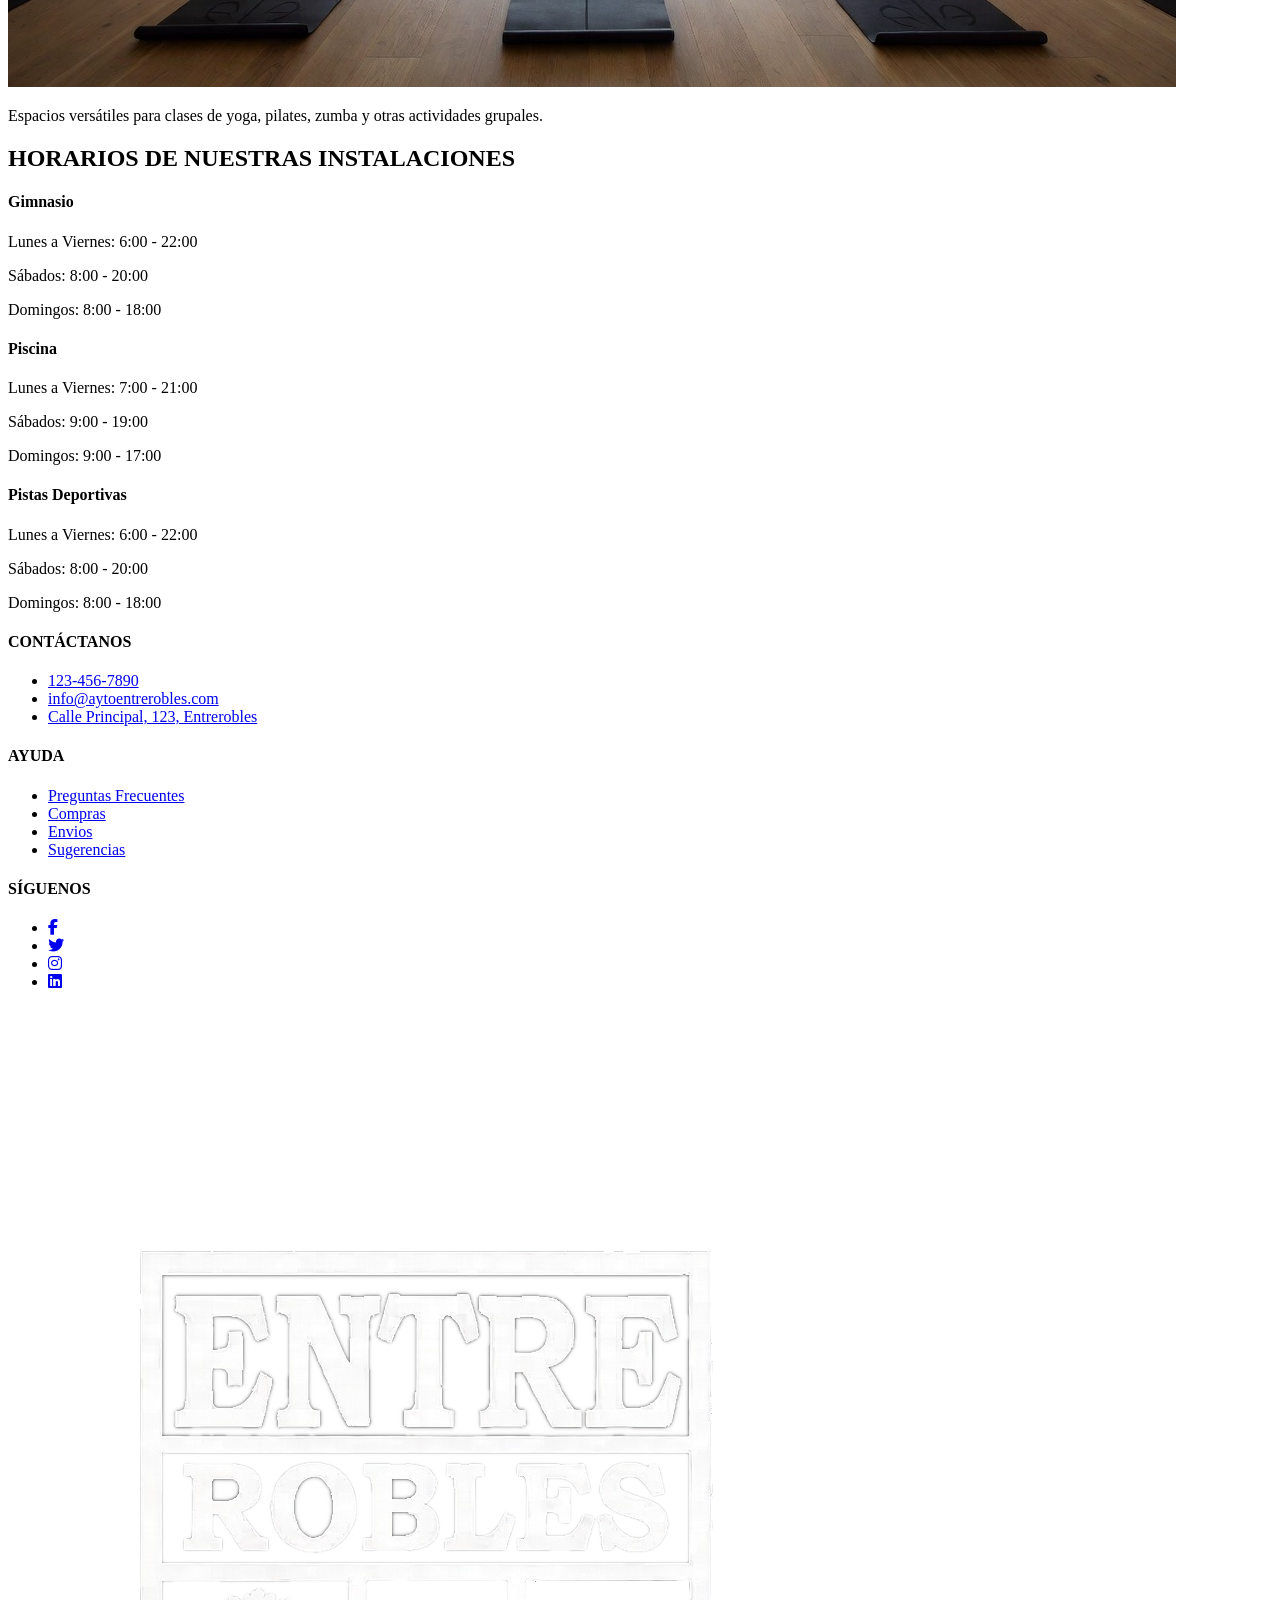
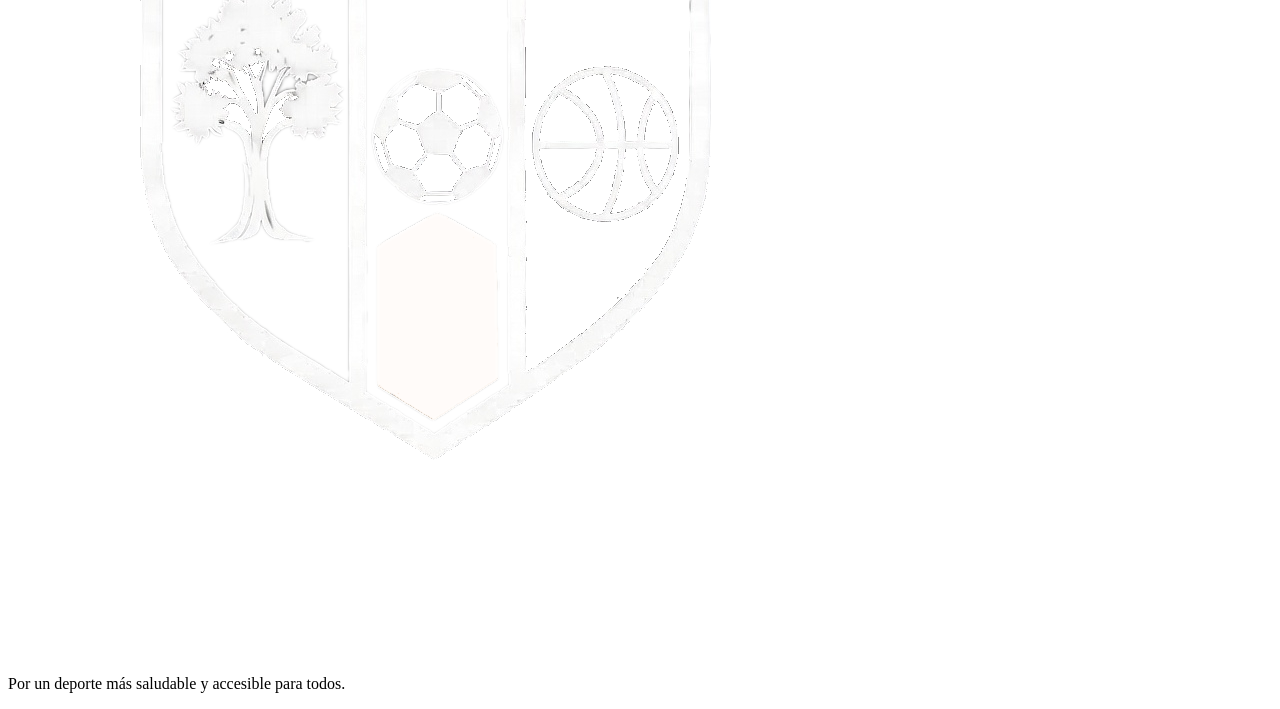
==== commit 20928aee: "Actualización de la estructura y estilos de las páginas HTML y CSS para mejorar la navegación y la c" ====
--- a/index.html
+++ b/index.html
@@ -36,13 +36,16 @@
 
             <div class="HeaderButtonsGroup2">    
                 <a href="#horariosTitle"  class="HeaderButton">HORARIOS</a>
-                <a href="reservations.html" id="ReserveNow" class="HeaderButton">RESERVE YA</a>
+                
             </div>
             
+            <div class="AccountButtons">
+                <a href="login.html" class="AccountHeaderButton">INICIAR SESIÓN</a>
+                <a href="register.html" class="AccountHeaderButton">REGISTRARSE</a>
+            </div>
         </div>
     </div>
     
-
 
     <!--Sección de las instalaciones deportivas-->
     <div class="sectionTitle_instalaciones">   
@@ -51,8 +54,8 @@
             <h4>Descubre nuestras instalaciones deportivas y reserva tu espacio</h4>
            
             <div id="principalButtons">
-                <button id="instalacionButton" href="#instalacionesWidgetsTitle">Descubre nuestras instalaciones</button>
-                <button id="horariosButton" href="#horariosTitle">Horarios</button>
+                <button href="reservations.html" id="ReserveNow" >RESERVE YA</button>
+                <button href="#horariosTitle"id="horariosButton" >Horarios</button>
             </div>
         </div>
     </div>
@@ -155,6 +158,5 @@
         <div class="footer-divider"></div>
         <p class="bottom-text">Por un deporte más saludable y accesible para todos.</p>
     </footer>
-
 </body>
 </html>
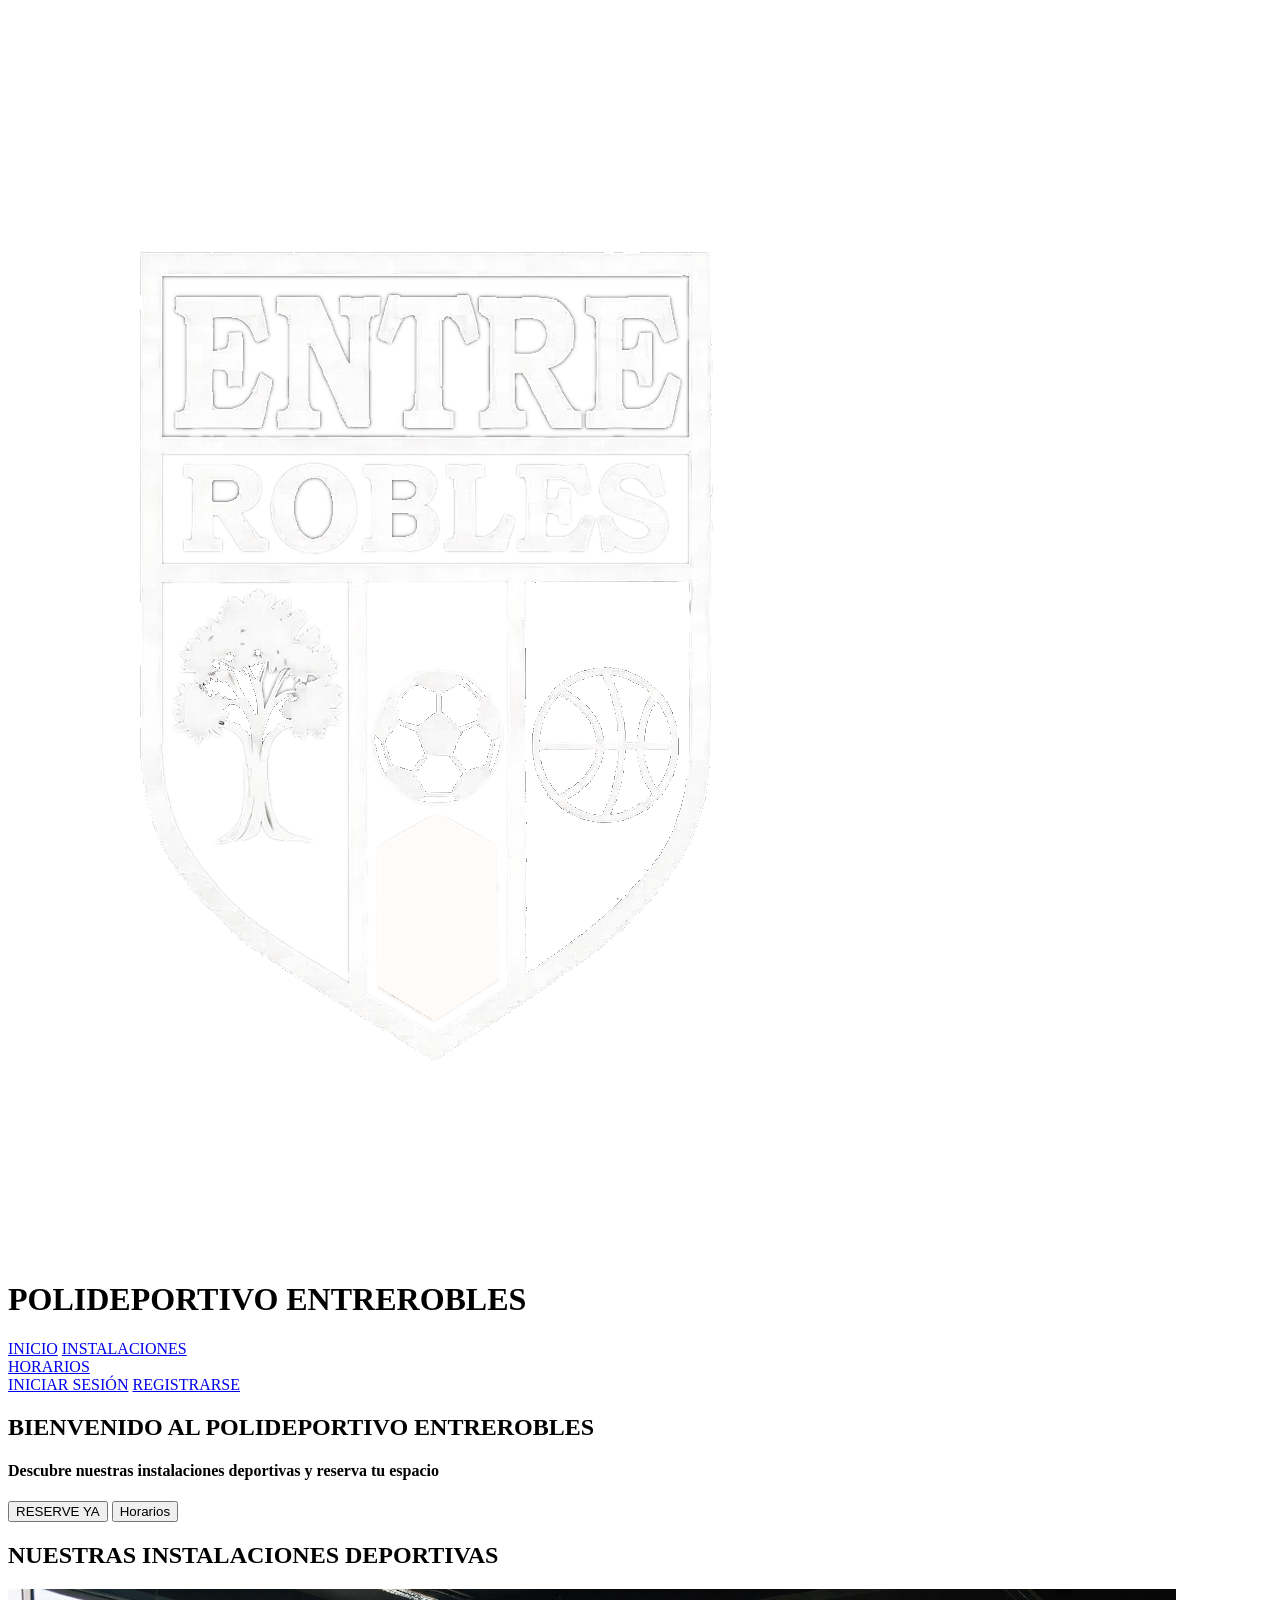
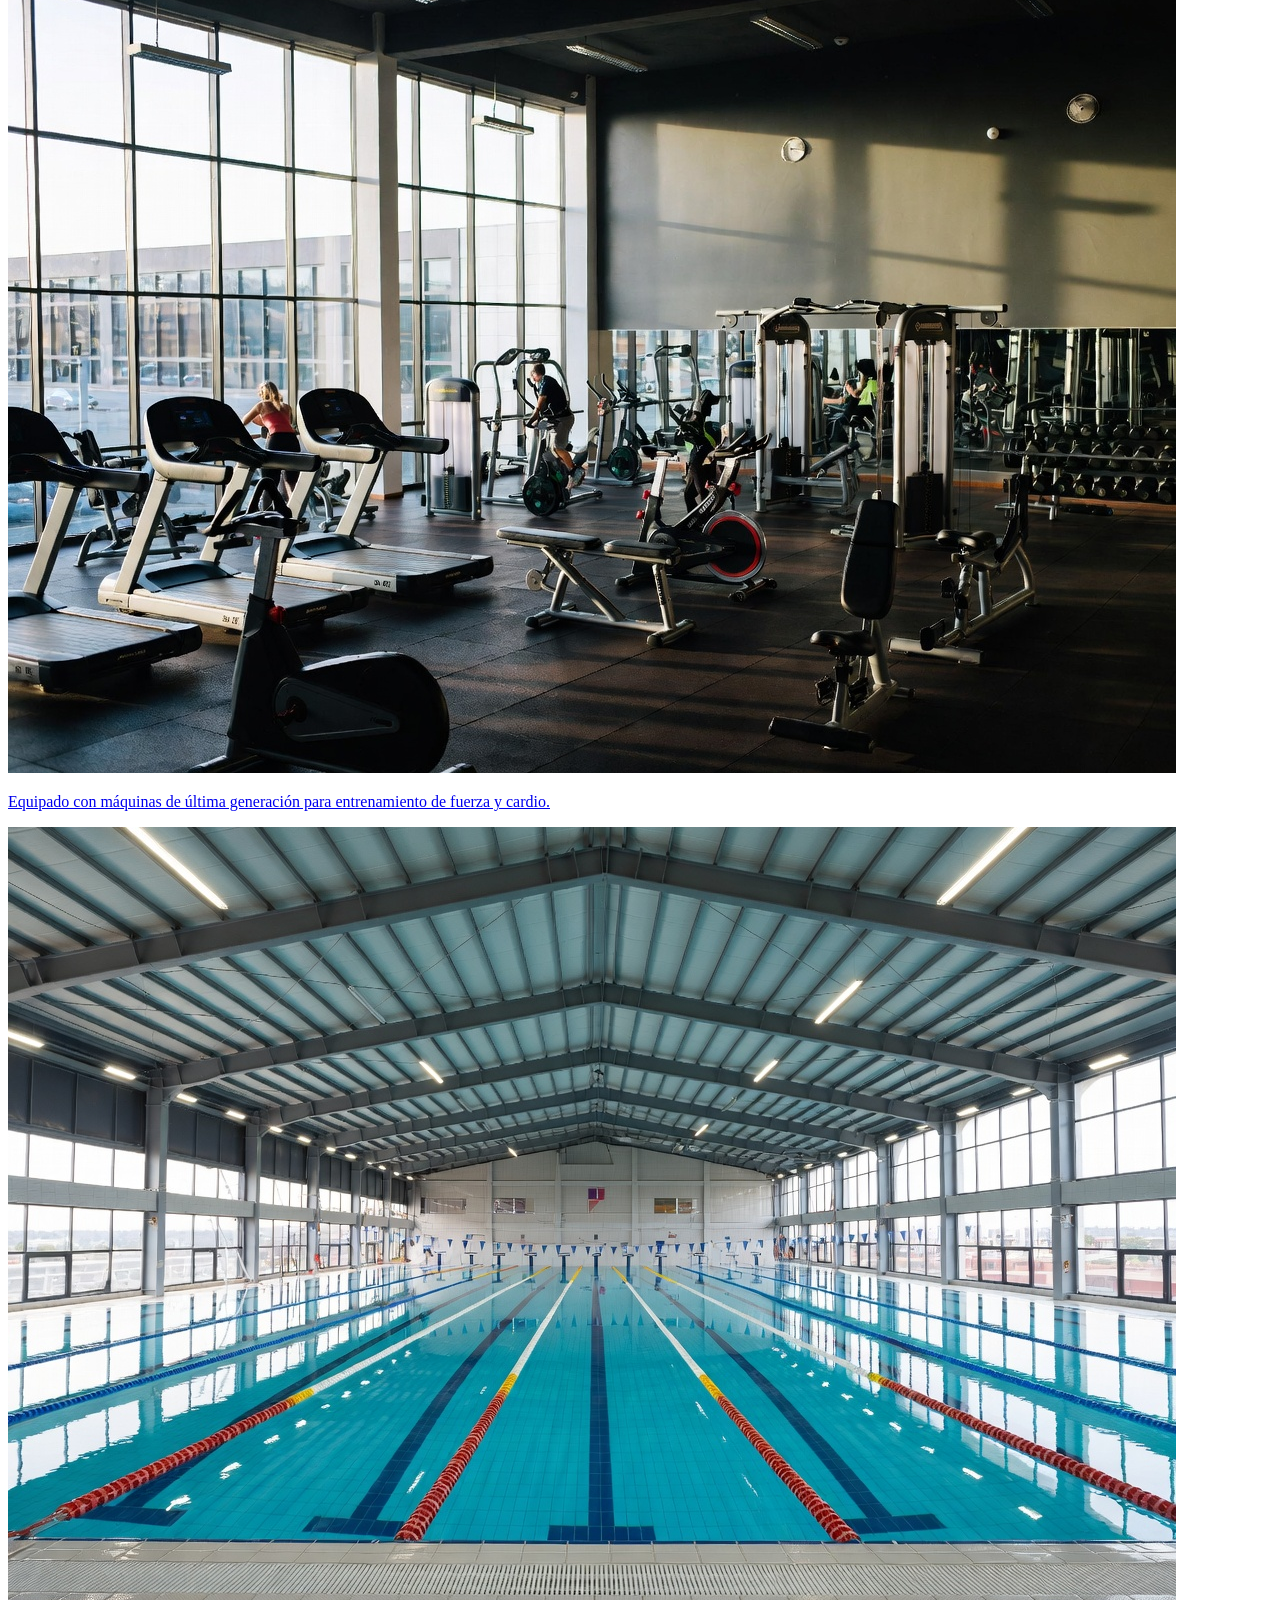
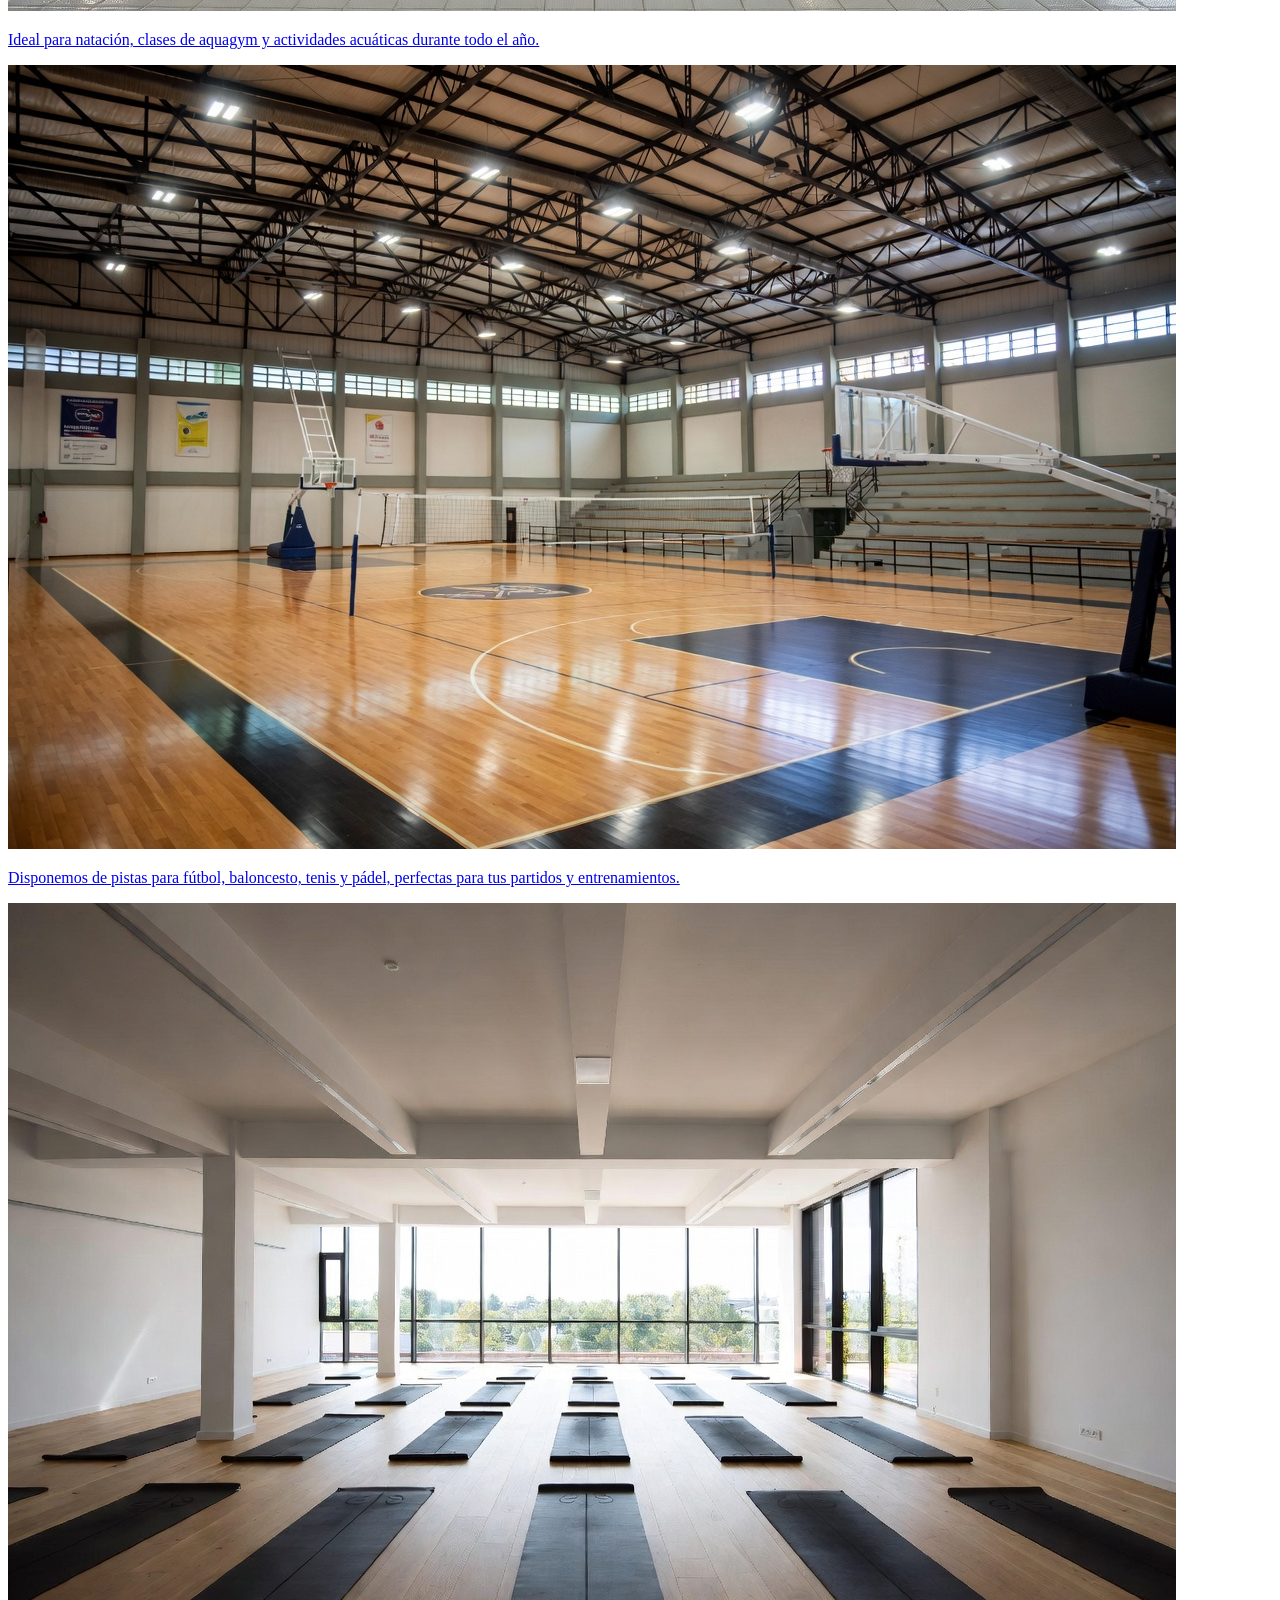
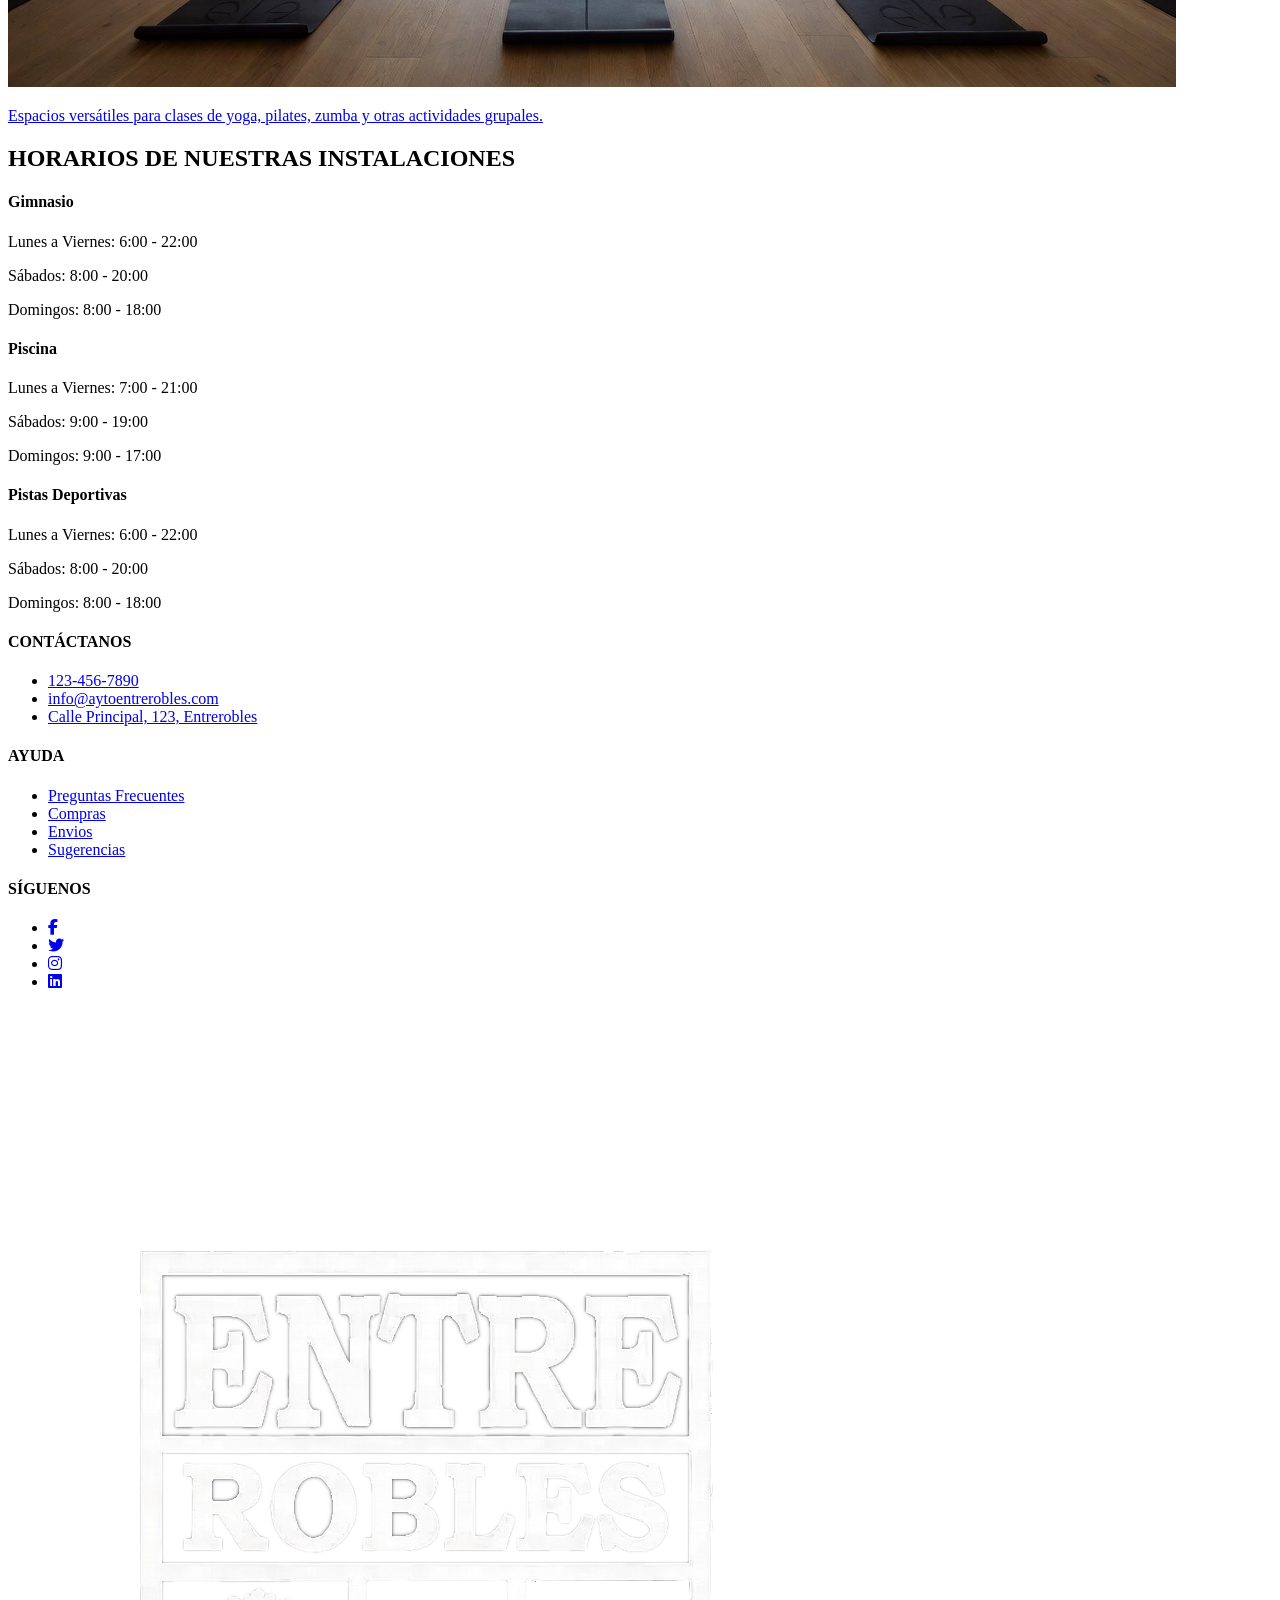
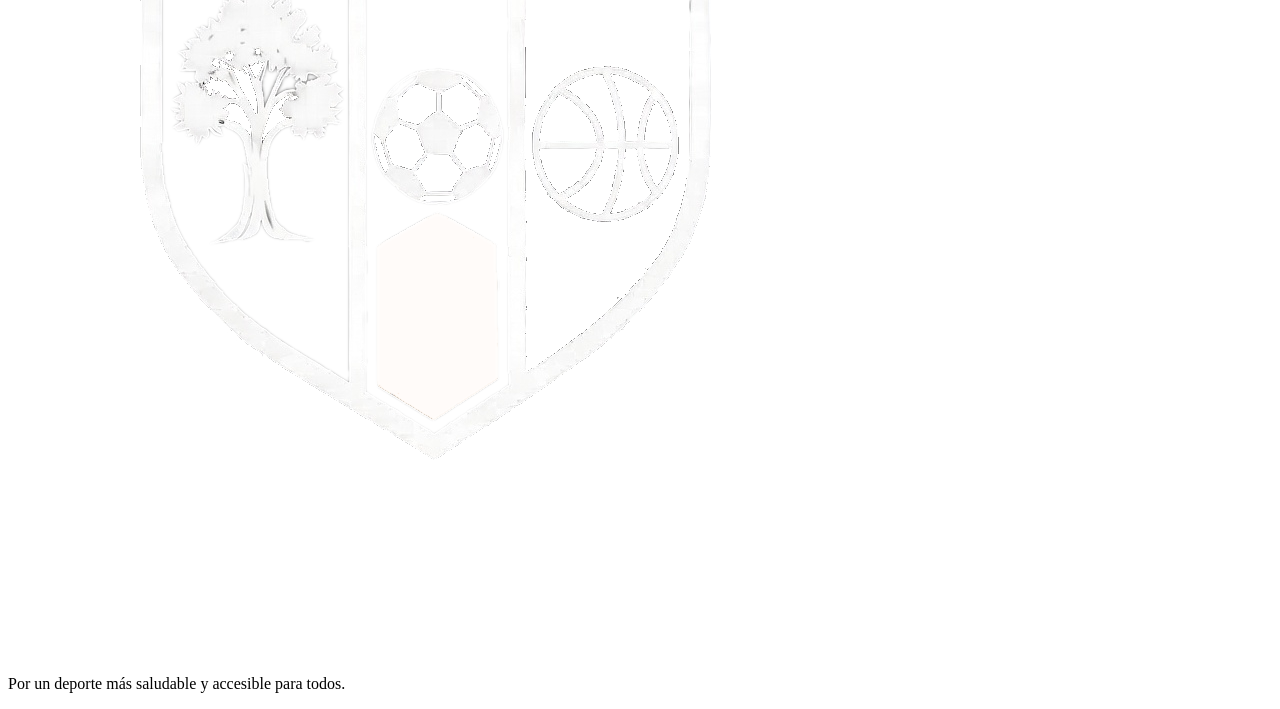
==== commit f36ab000: "Implementacion de la conexion con la base de datos -Verificacion de usuario -Registro de usuario red" ====
--- a/index.html
+++ b/index.html
@@ -69,26 +69,33 @@
     <section id="section_widgets_deportes">
         
         <div class="container_widget_deporte">
-            <div class="widget_deporte">
-                <img src="images/gymInterior.jpeg" alt="Imagen del gimnasio" class="widget_image">
-                <p>Equipado con máquinas de última generación para entrenamiento de fuerza y cardio.</p>
-            </div>
-            <div class="widget_deporte">
-                <img src="images/poolInterior.jpeg" alt="Imagen de la piscina interior" class="widget_image">
-                <p>Ideal para natación, clases de aquagym y actividades acuáticas durante todo el año.</p>
-            </div>
+            <a href="reservations.html" class="widget_deporte_link">
+              <div class="widget_deporte">
+                  <img src="images/gymInterior.jpeg" alt="Imagen del gimnasio" class="widget_image">
+                  <p>Equipado con máquinas de última generación para entrenamiento de fuerza y cardio.</p>
+              </div>
+            </a>
+            <a href="reservations.html" class="widget_deporte_link">
+              <div class="widget_deporte">
+                  <img src="images/poolInterior.jpeg" alt="Imagen de la piscina interior" class="widget_image">
+                  <p>Ideal para natación, clases de aquagym y actividades acuáticas durante todo el año.</p>
+              </div>
+            </a>
         </div>  
 
         <div class="container_widget_deporte">
-            <div class="widget_deporte">
-                <img src="images/sportCourt.jpeg" alt="Imagen de la pistas" class="widget_image">
-                <p>Disponemos de pistas para fútbol, baloncesto, tenis y pádel, perfectas para tus partidos y entrenamientos.</p>
-            </div>  
-
-            <div class="widget_deporte">
-                 <img src="images/yogaRoom.jpeg" alt="Imagen de la sala de yoga" class="widget_image">
-                <p>Espacios versátiles para clases de yoga, pilates, zumba y otras actividades grupales.</p>
-            </div>
+            <a href="reservations.html" class="widget_deporte_link">
+              <div class="widget_deporte">
+                  <img src="images/sportCourt.jpeg" alt="Imagen de la pistas" class="widget_image">
+                  <p>Disponemos de pistas para fútbol, baloncesto, tenis y pádel, perfectas para tus partidos y entrenamientos.</p>
+              </div>
+            </a>
+            <a href="reservations.html" class="widget_deporte_link">
+              <div class="widget_deporte">
+                   <img src="images/yogaRoom.jpeg" alt="Imagen de la sala de yoga" class="widget_image">
+                  <p>Espacios versátiles para clases de yoga, pilates, zumba y otras actividades grupales.</p>
+              </div>
+            </a>
         </div>
 
     </section>
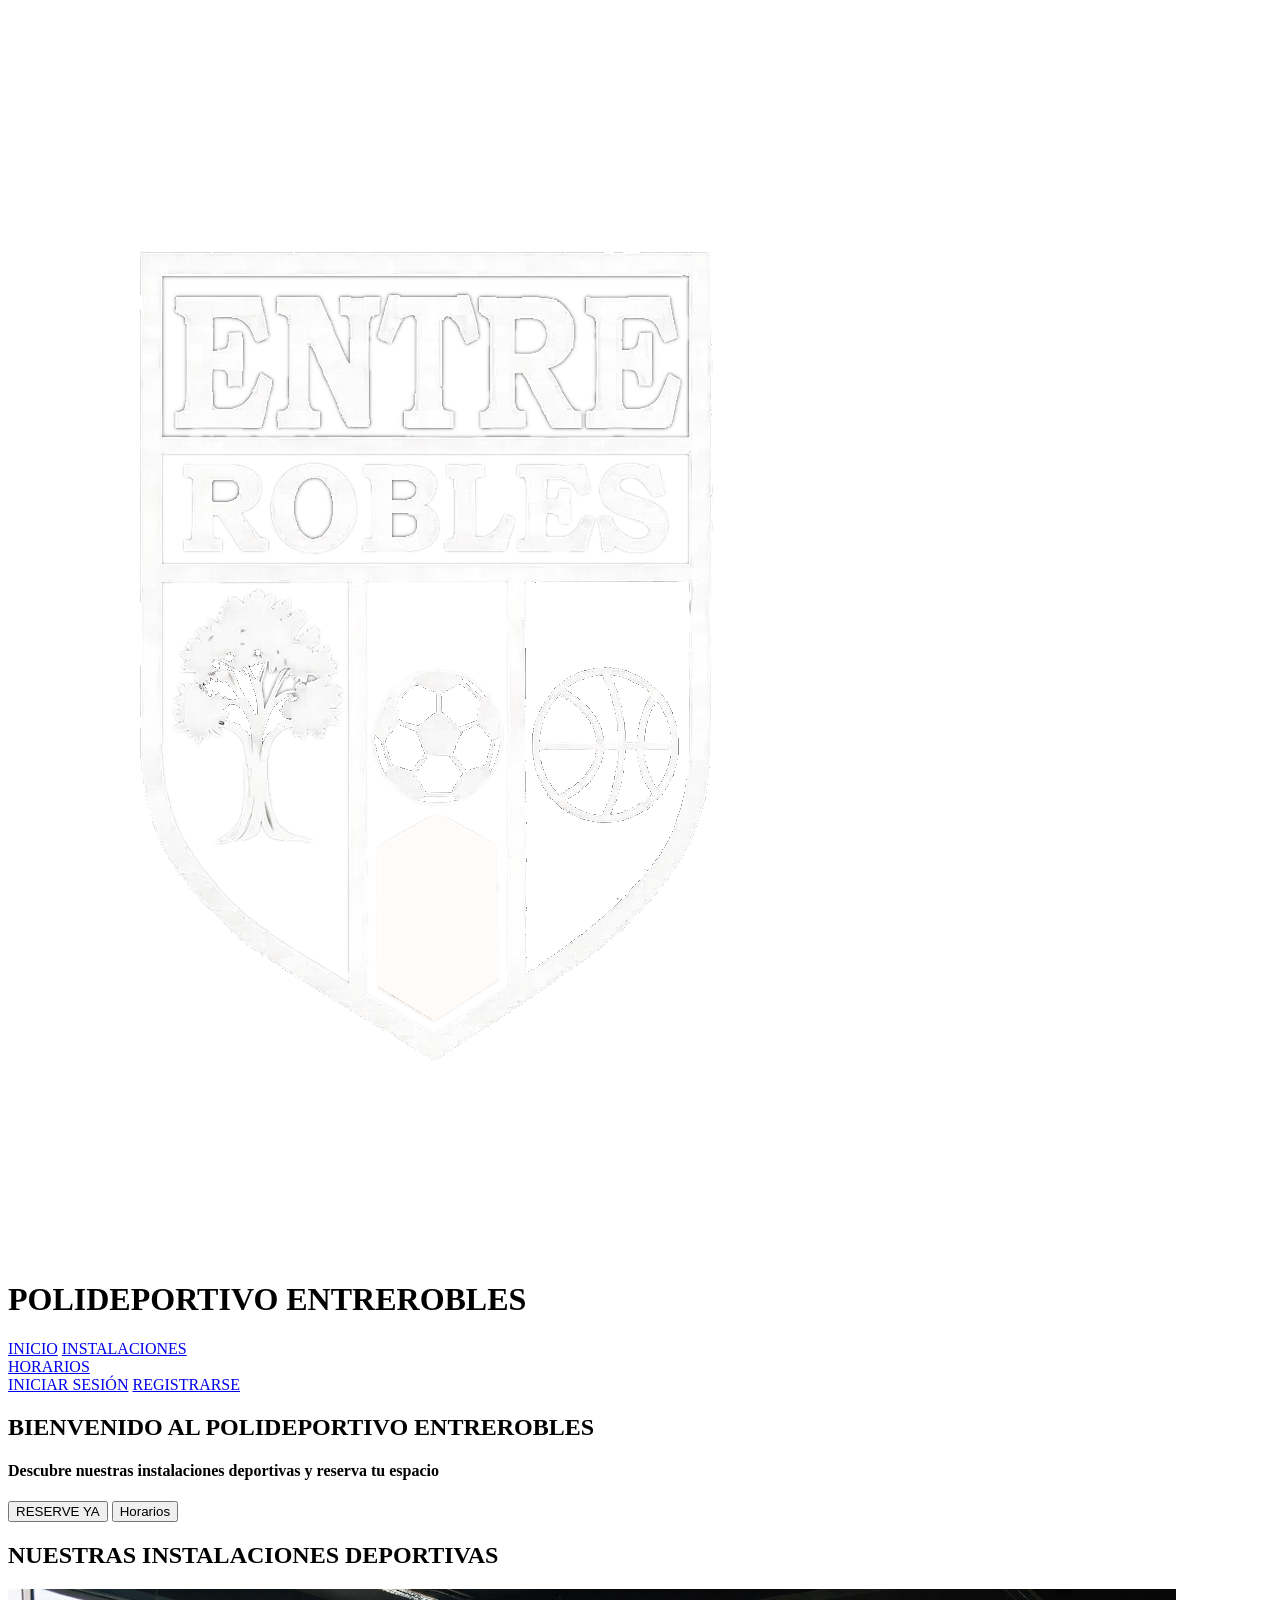
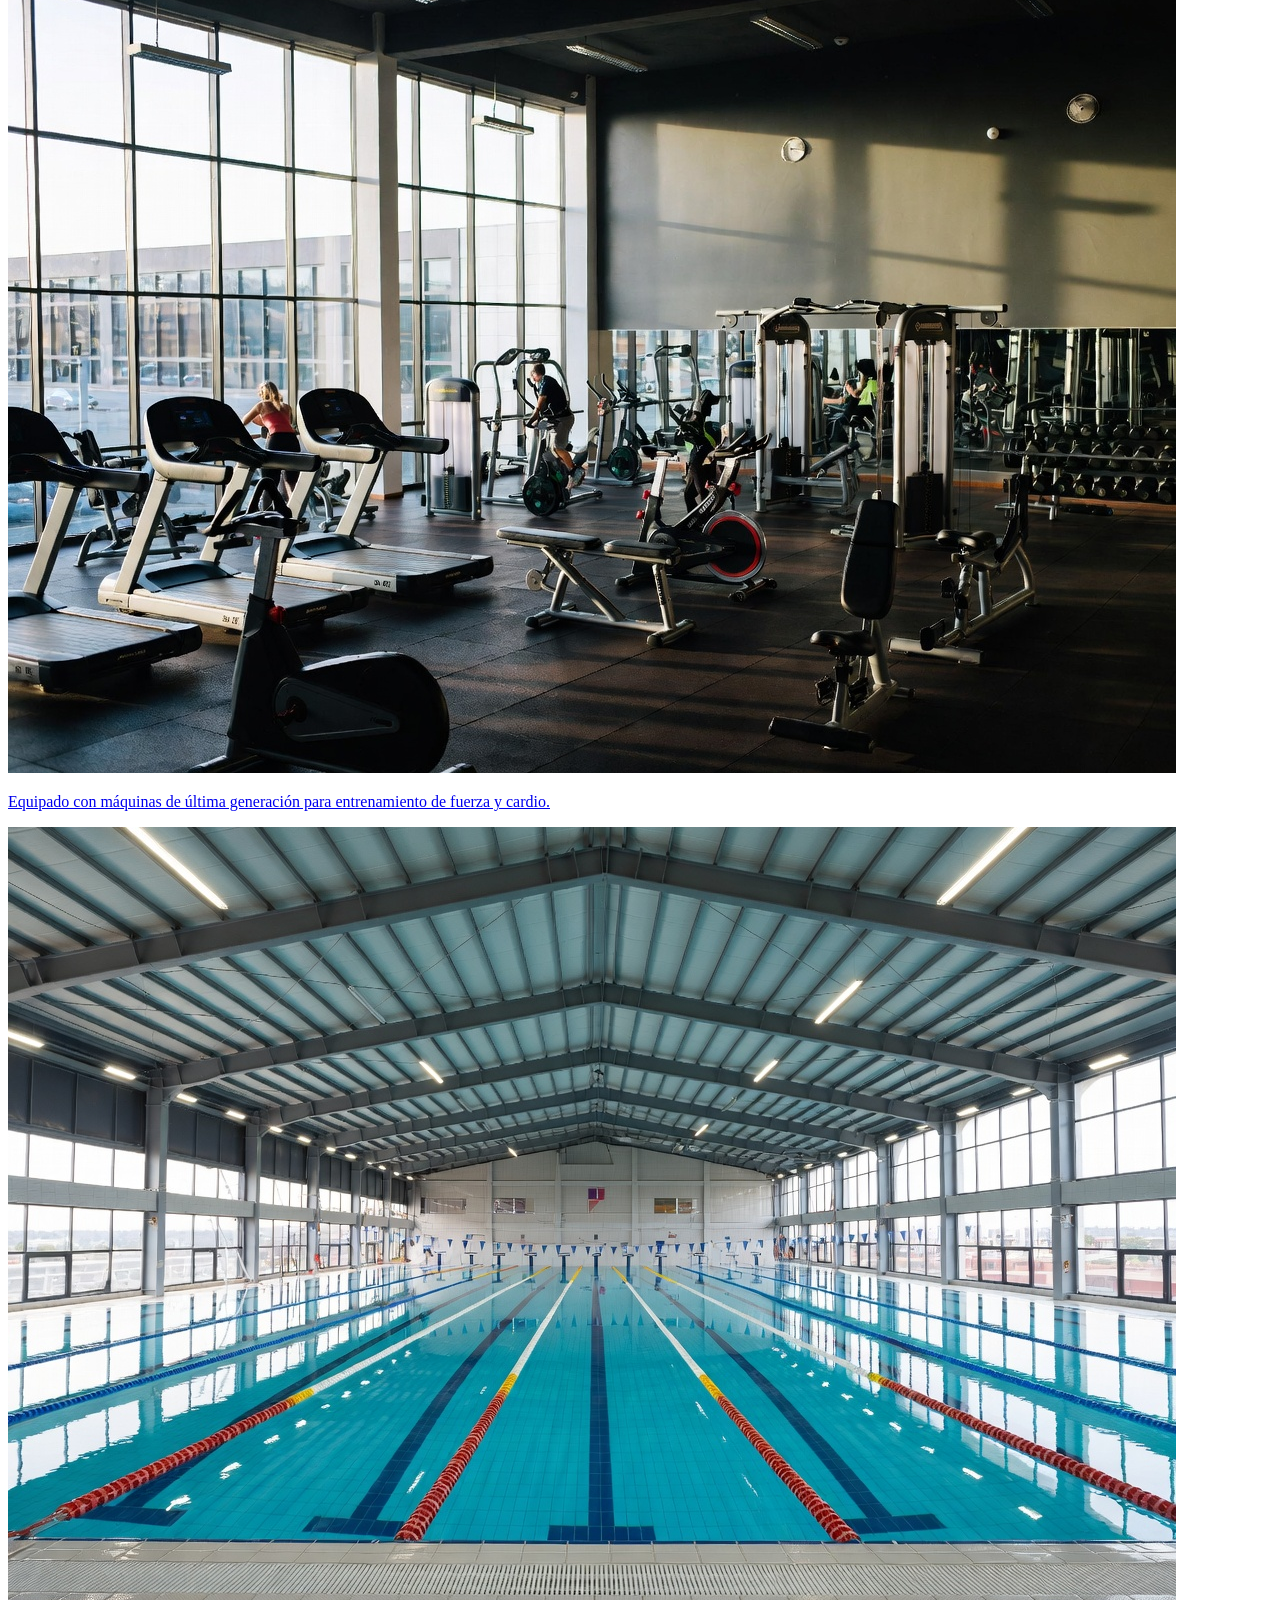
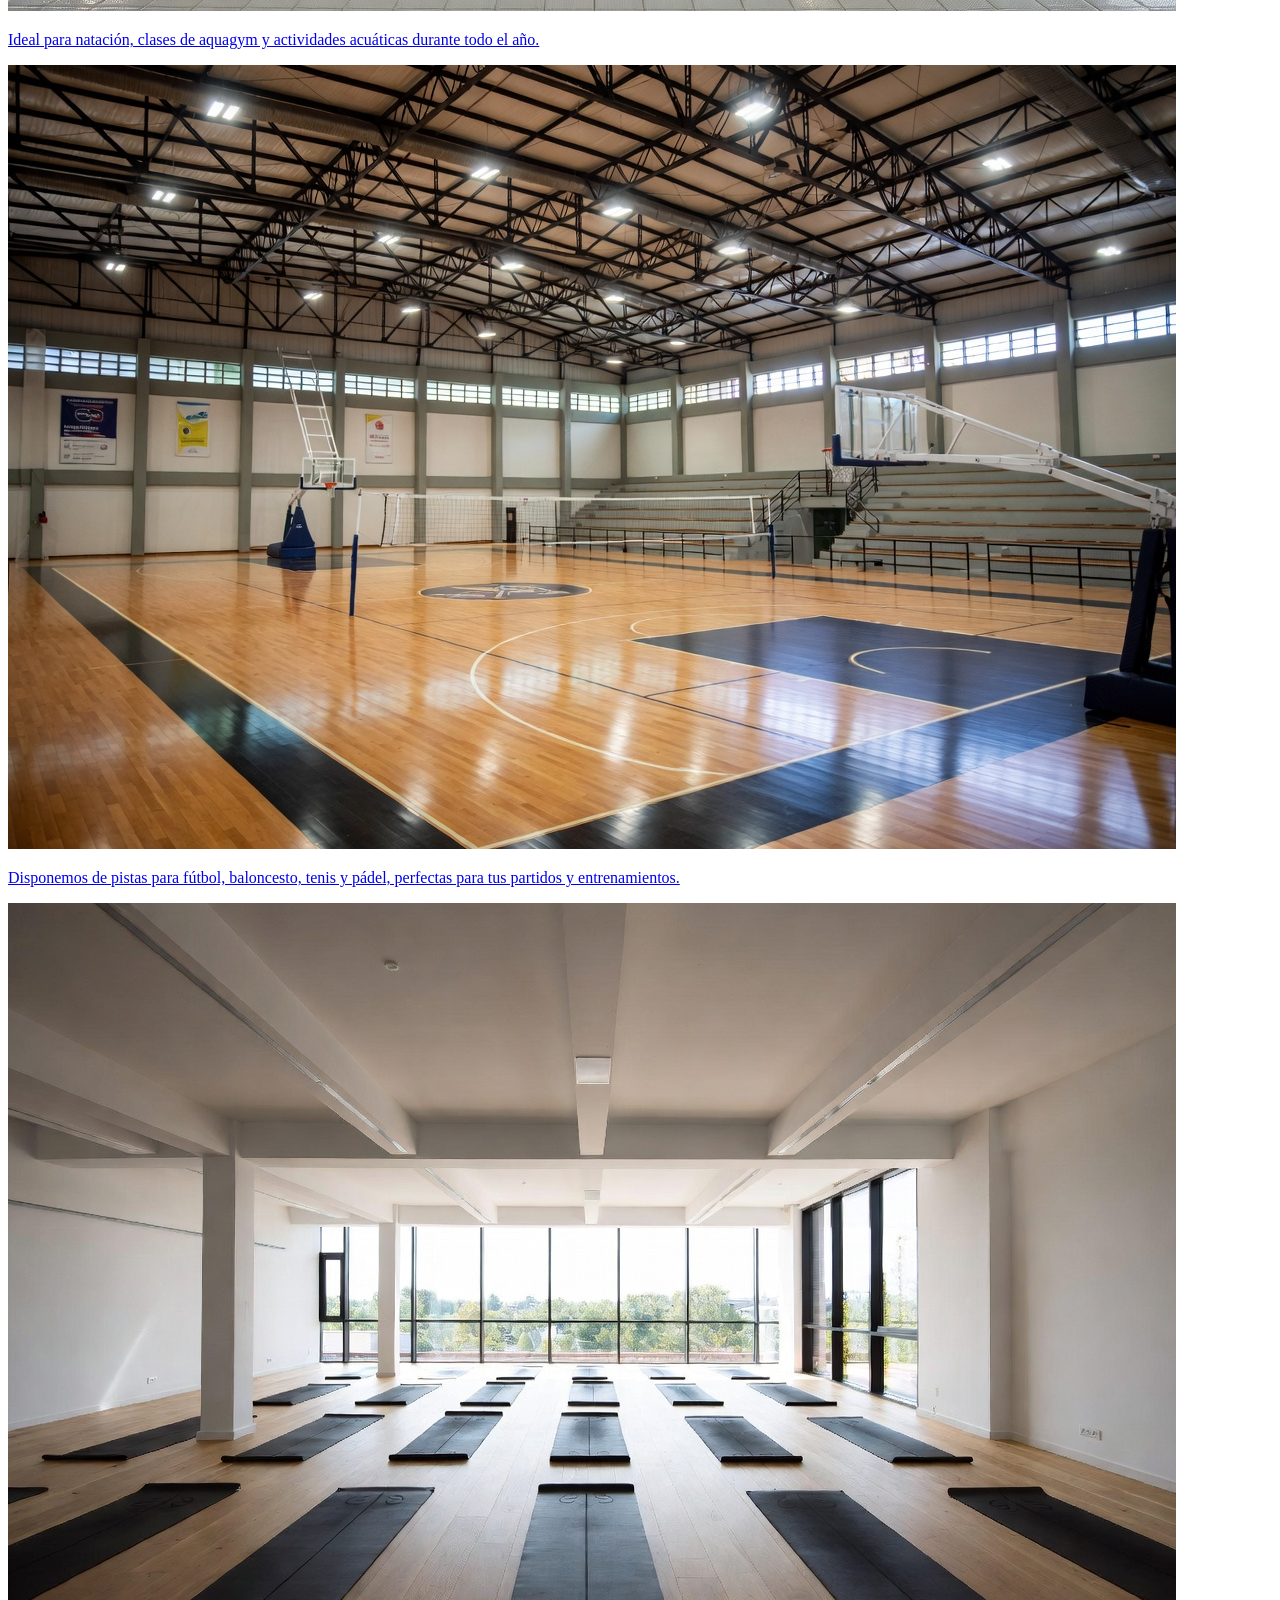
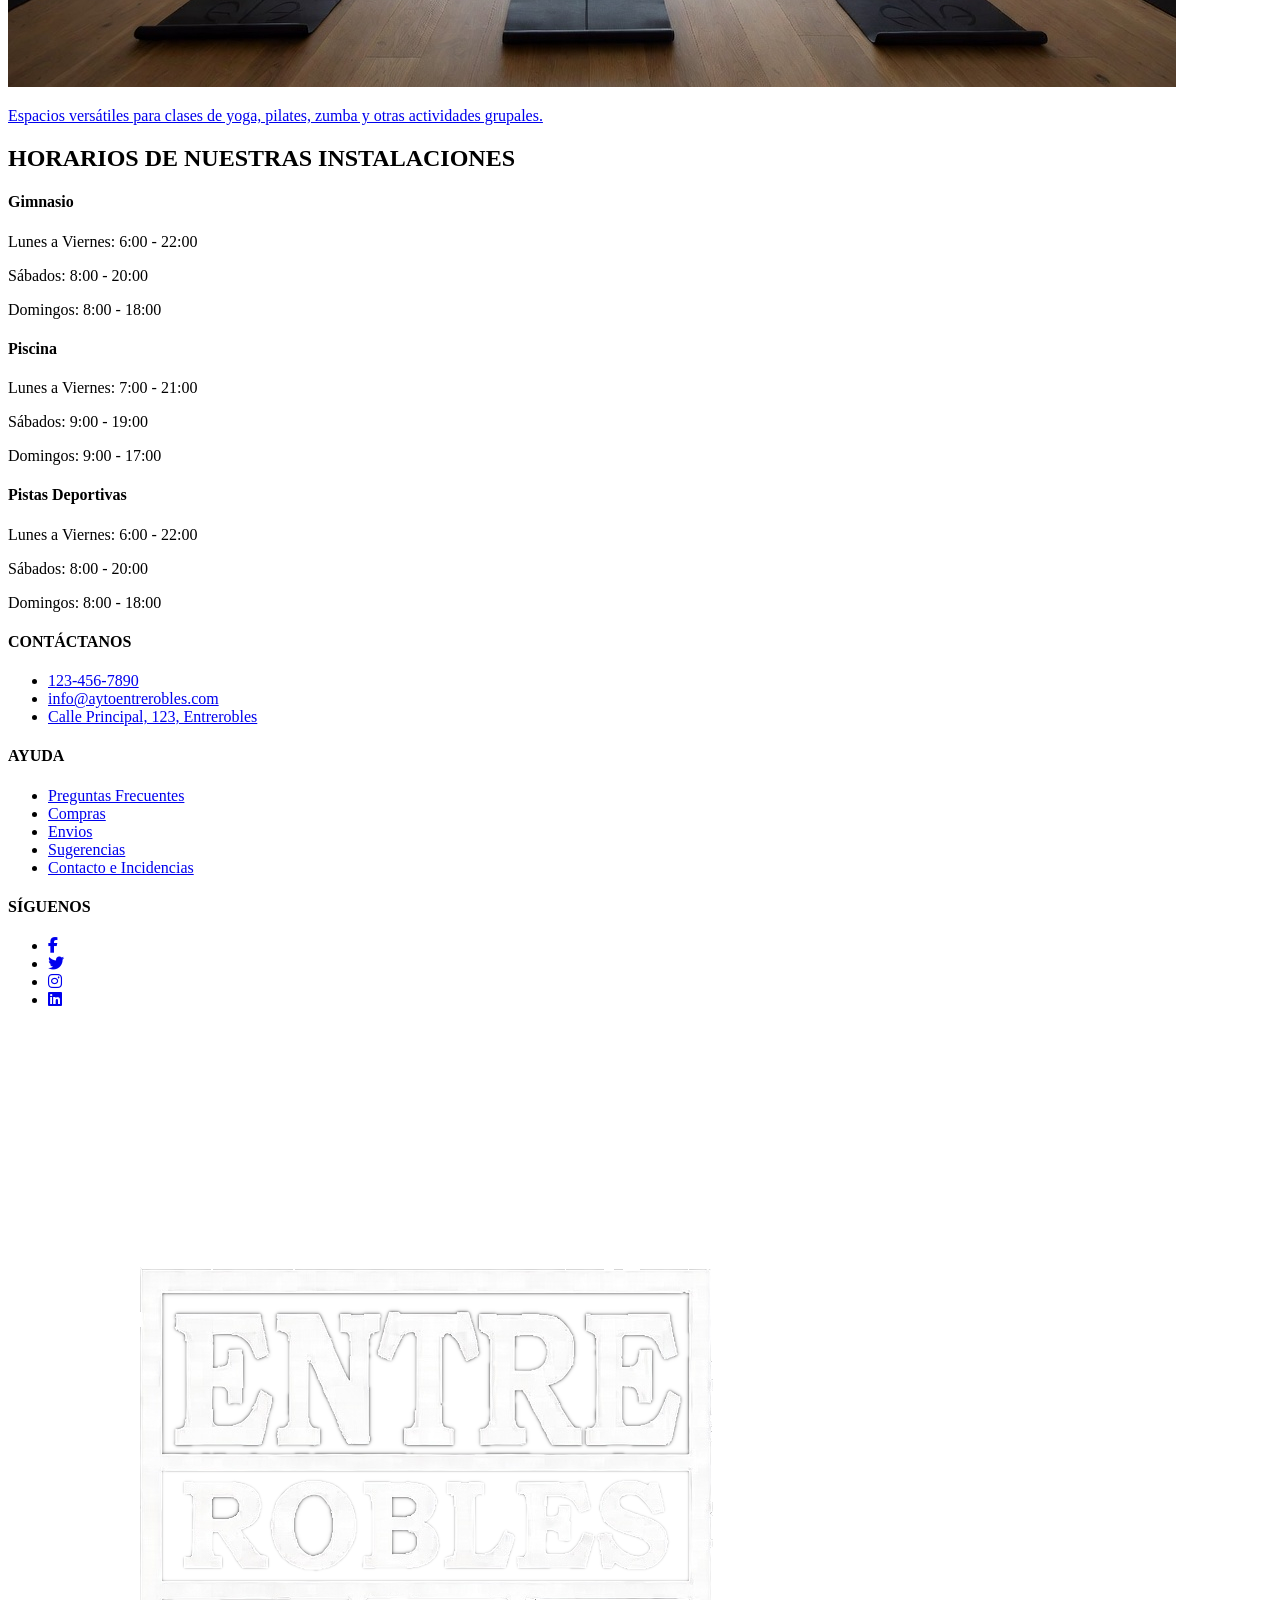
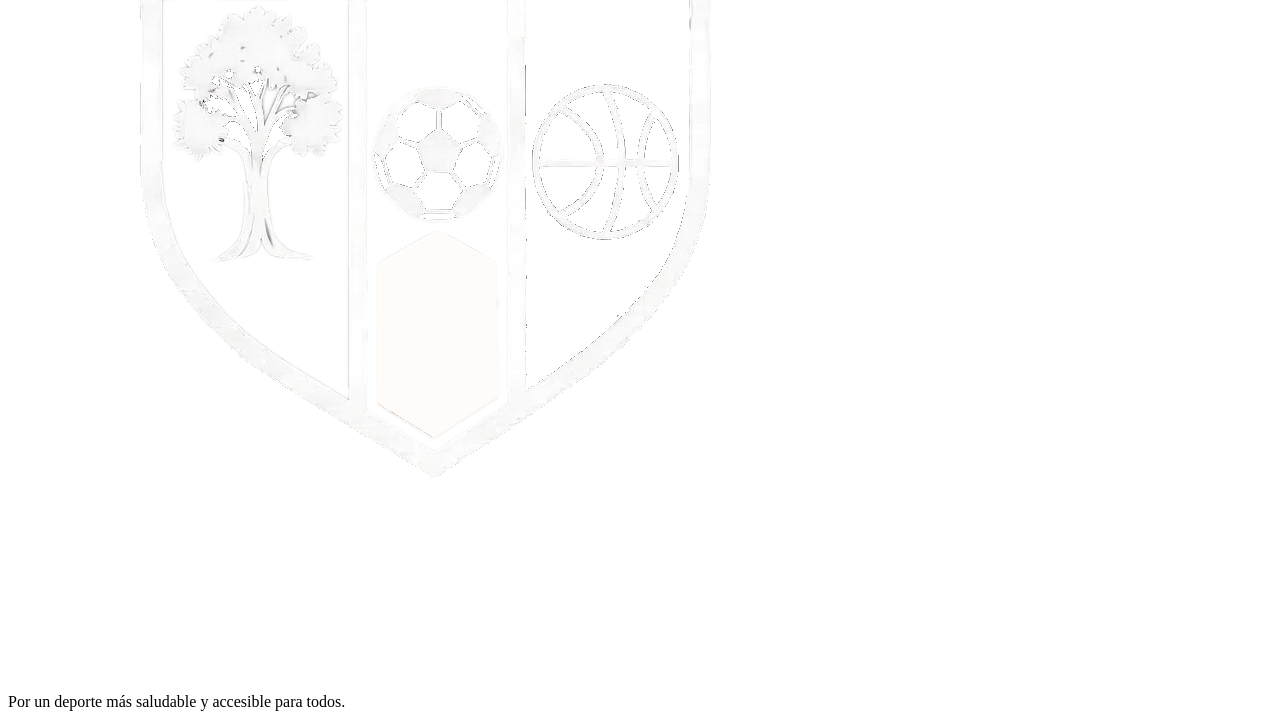
==== commit 13ee548f: "-Añadido de una pagina para ver nuestra cuenta en la que apareceran las reservas que hayamos hecho -" ====
--- a/index.html
+++ b/index.html
@@ -20,6 +20,7 @@
     </style>
 
     <title>Polideportivo Municipal — Entrerobles</title>
+    <script src="header.js"></script>
 </head>
 <body>
 
@@ -39,9 +40,8 @@
                 
             </div>
             
-            <div class="AccountButtons">
-                <a href="login.html" class="AccountHeaderButton">INICIAR SESIÓN</a>
-                <a href="register.html" class="AccountHeaderButton">REGISTRARSE</a>
+            <div class="AccountButtons" id="accountButtons">
+                <!-- Se rellena dinámicamente por header.js -->
             </div>
         </div>
     </div>
@@ -146,6 +146,7 @@
                         <li><a href="#">Compras</a></li>
                         <li><a href="#">Envios</a></li>
                         <li><a href="#">Sugerencias</a></li>
+                        <li><a href="contacto.php">Contacto e Incidencias</a></li>
                     </ul>
                 </div>
                 <div class="footer-links">
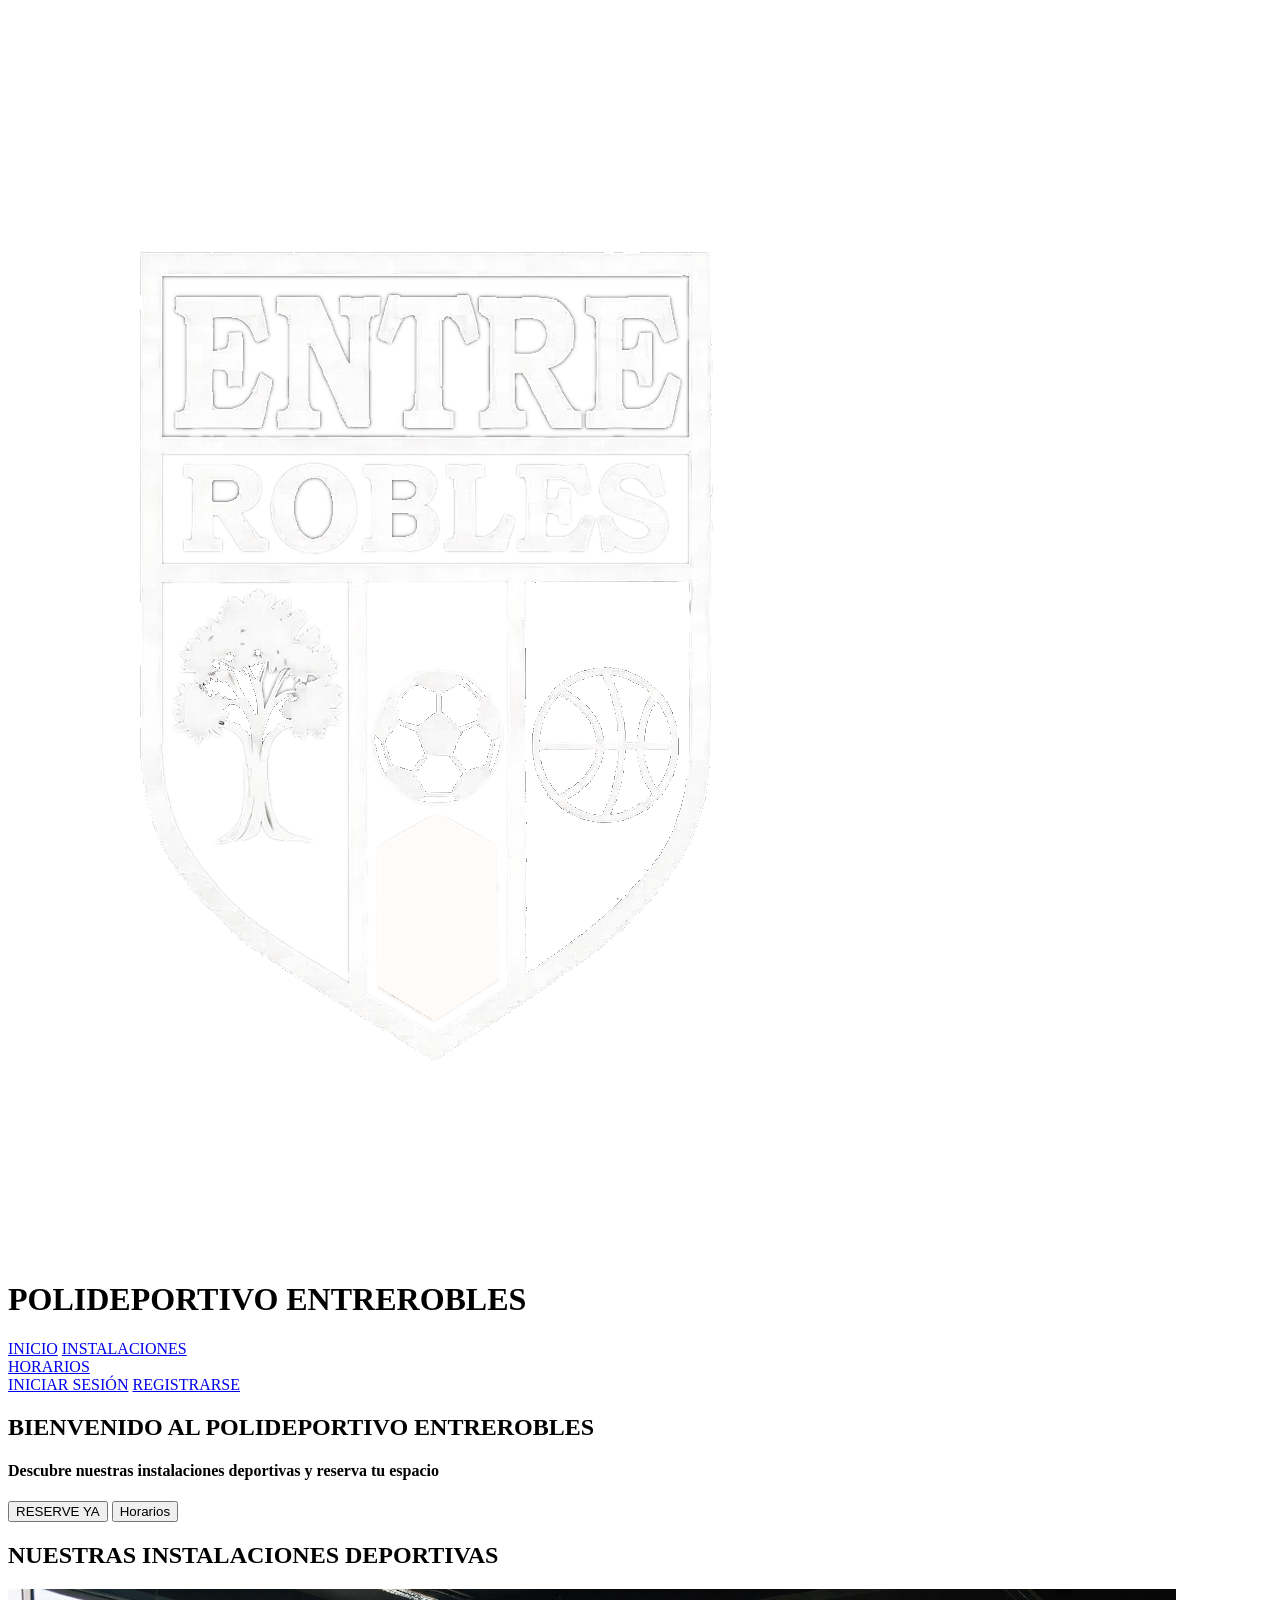
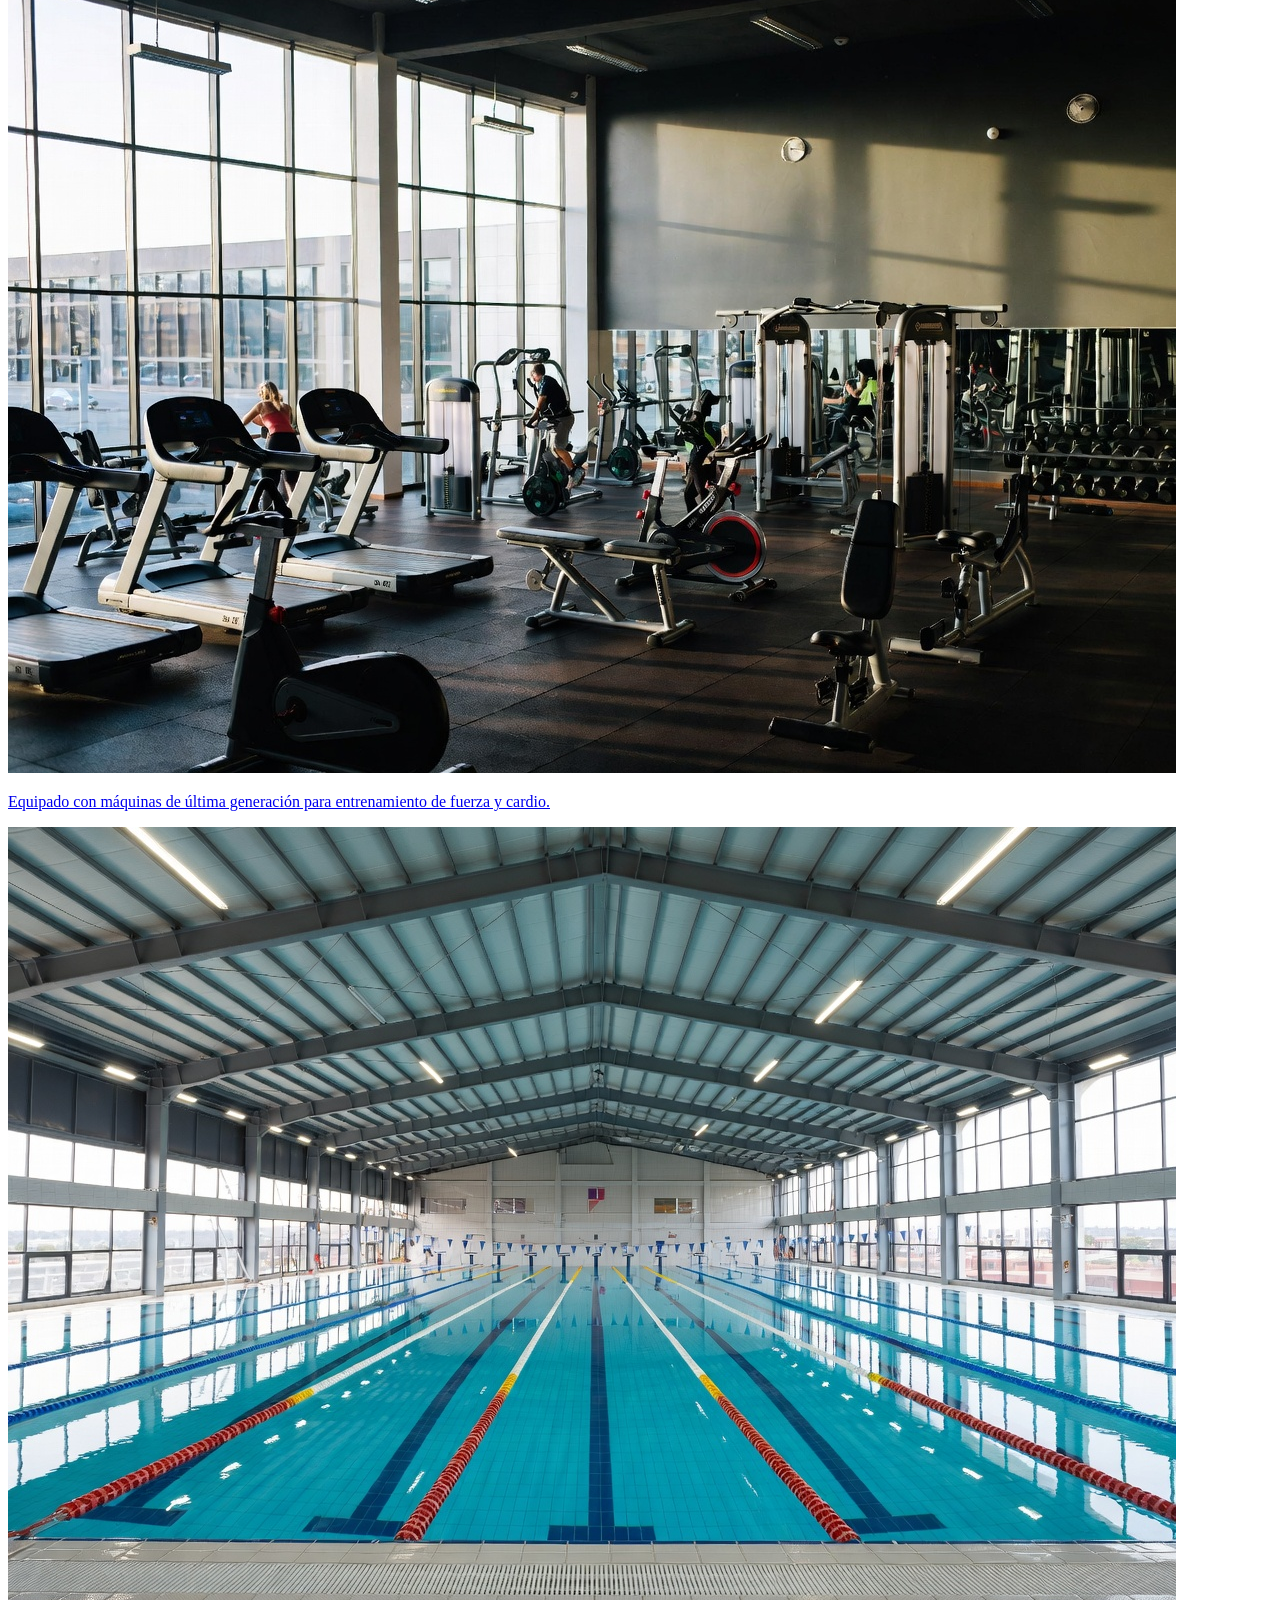
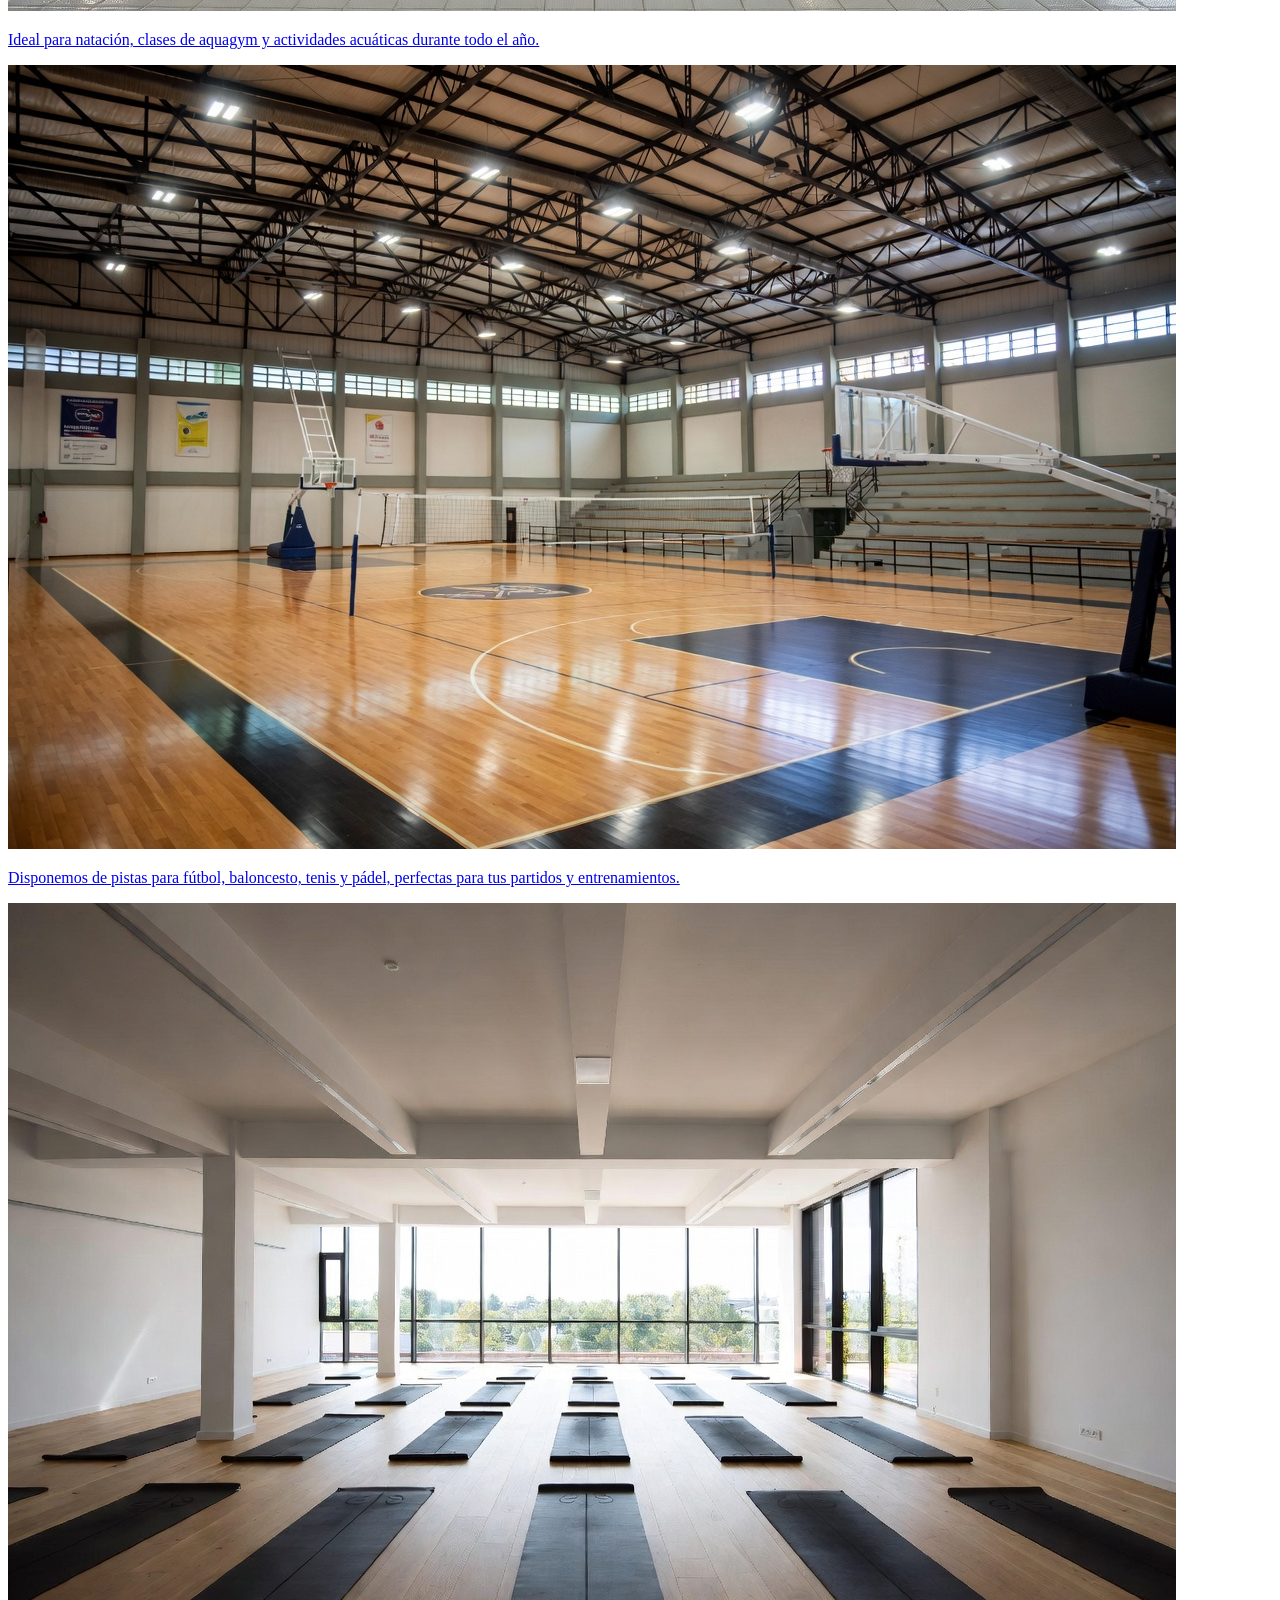
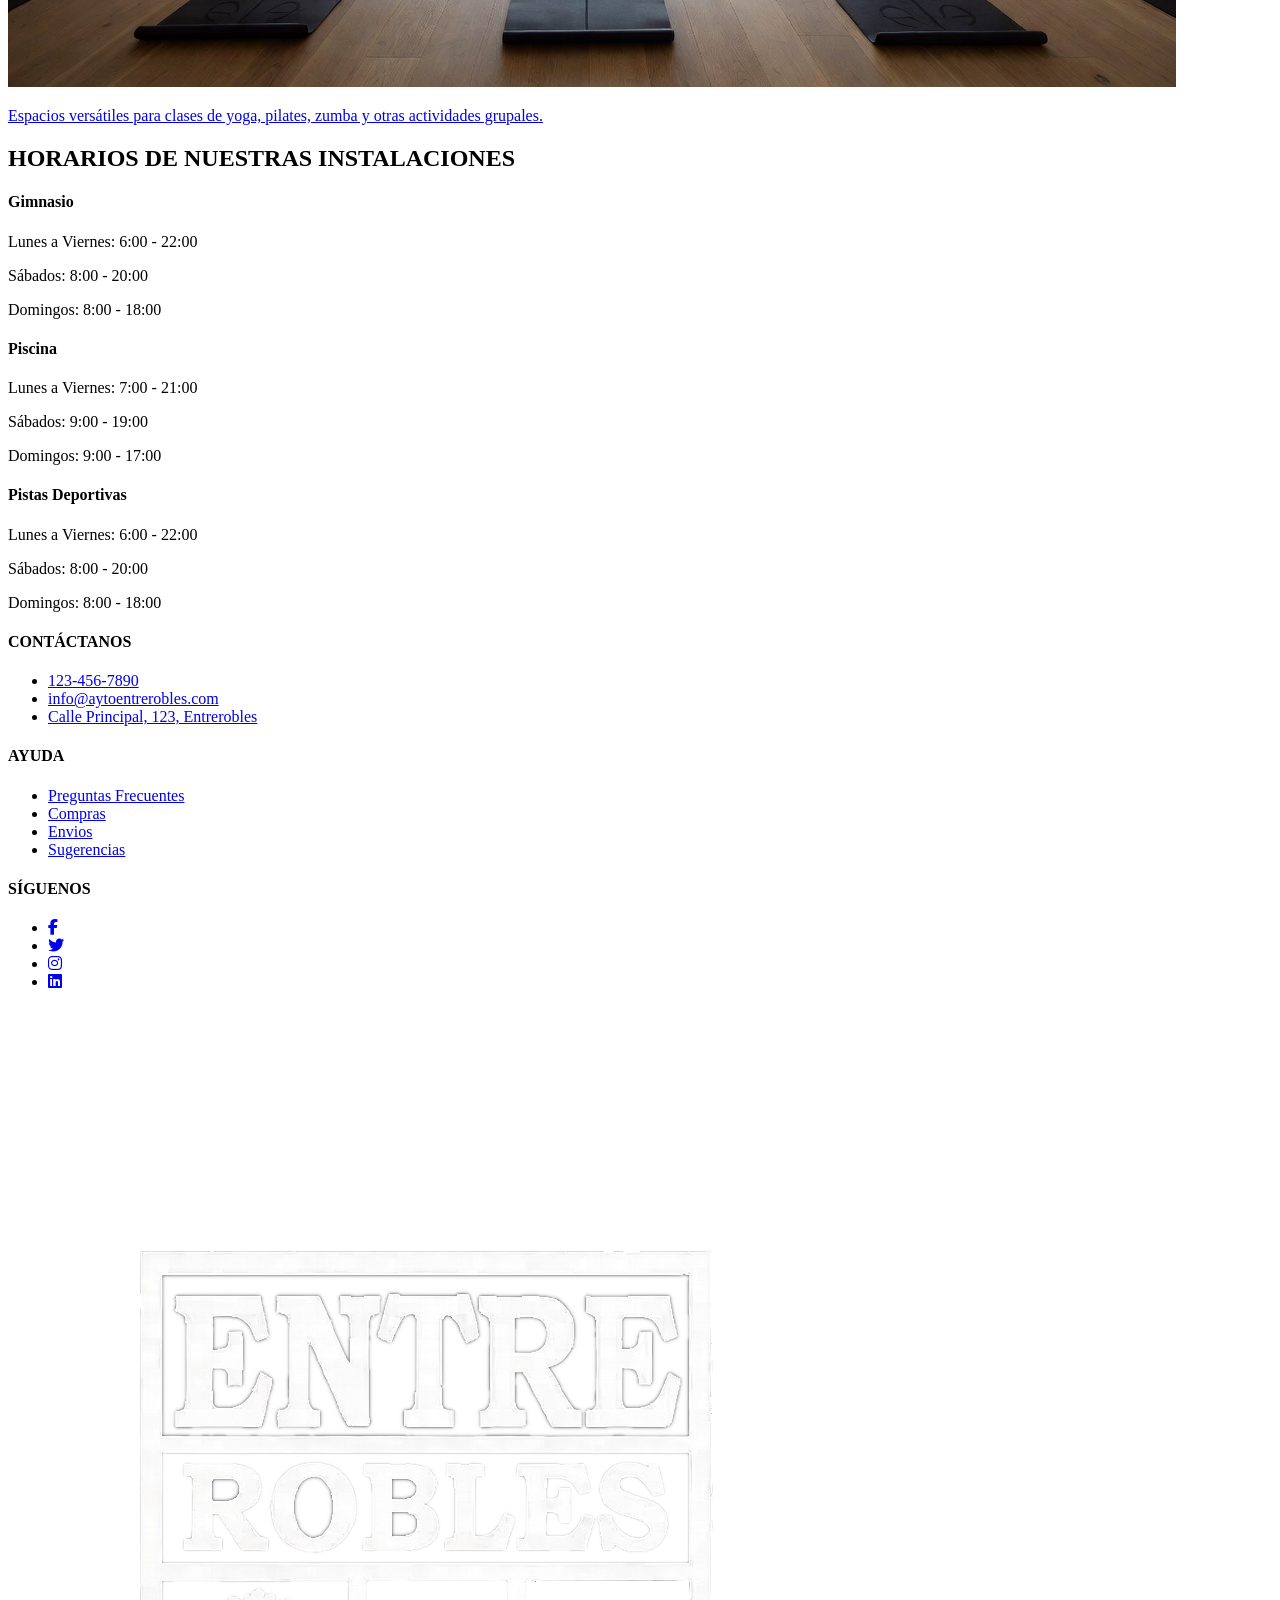
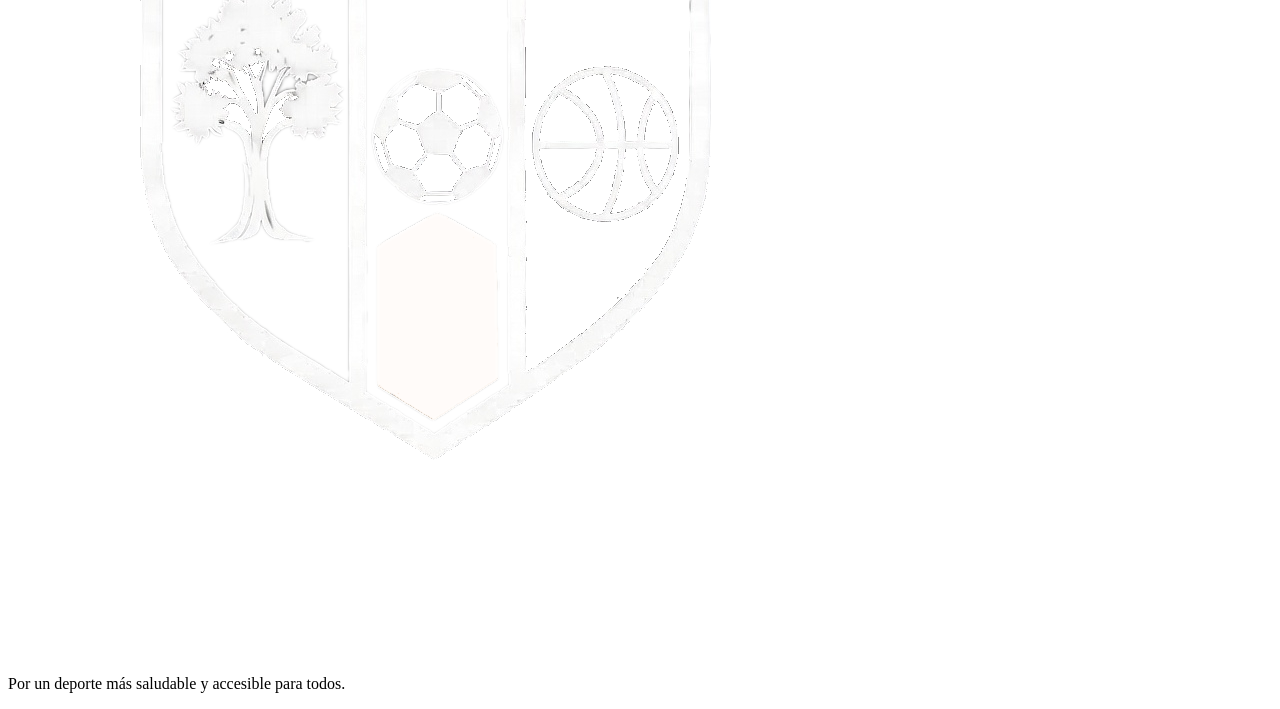
==== commit 7aee4f1f: "-Reorganizacion por carpetas de la pagina web" ====
--- a/index.html
+++ b/index.html
@@ -20,7 +20,6 @@
     </style>
 
     <title>Polideportivo Municipal — Entrerobles</title>
-    <script src="header.js"></script>
 </head>
 <body>
 
@@ -40,8 +39,9 @@
                 
             </div>
             
-            <div class="AccountButtons" id="accountButtons">
-                <!-- Se rellena dinámicamente por header.js -->
+            <div class="AccountButtons">
+                <a href="login.html" class="AccountHeaderButton">INICIAR SESIÓN</a>
+                <a href="register.html" class="AccountHeaderButton">REGISTRARSE</a>
             </div>
         </div>
     </div>
@@ -54,7 +54,7 @@
             <h4>Descubre nuestras instalaciones deportivas y reserva tu espacio</h4>
            
             <div id="principalButtons">
-                <button href="reservations.html" id="ReserveNow" >RESERVE YA</button>
+                <button href="reservas/reservations.php" id="ReserveNow" >RESERVE YA</button>
                 <button href="#horariosTitle"id="horariosButton" >Horarios</button>
             </div>
         </div>
@@ -69,13 +69,13 @@
     <section id="section_widgets_deportes">
         
         <div class="container_widget_deporte">
-            <a href="reservations.html" class="widget_deporte_link">
+            <a href="reservas/reservations.php" class="widget_deporte_link">
               <div class="widget_deporte">
                   <img src="images/gymInterior.jpeg" alt="Imagen del gimnasio" class="widget_image">
                   <p>Equipado con máquinas de última generación para entrenamiento de fuerza y cardio.</p>
               </div>
             </a>
-            <a href="reservations.html" class="widget_deporte_link">
+            <a href="reservas/reservations.php" class="widget_deporte_link">
               <div class="widget_deporte">
                   <img src="images/poolInterior.jpeg" alt="Imagen de la piscina interior" class="widget_image">
                   <p>Ideal para natación, clases de aquagym y actividades acuáticas durante todo el año.</p>
@@ -84,13 +84,13 @@
         </div>  
 
         <div class="container_widget_deporte">
-            <a href="reservations.html" class="widget_deporte_link">
+            <a href="reservas/reservations.php" class="widget_deporte_link">
               <div class="widget_deporte">
                   <img src="images/sportCourt.jpeg" alt="Imagen de la pistas" class="widget_image">
                   <p>Disponemos de pistas para fútbol, baloncesto, tenis y pádel, perfectas para tus partidos y entrenamientos.</p>
               </div>
             </a>
-            <a href="reservations.html" class="widget_deporte_link">
+            <a href="reservas/reservations.php" class="widget_deporte_link">
               <div class="widget_deporte">
                    <img src="images/yogaRoom.jpeg" alt="Imagen de la sala de yoga" class="widget_image">
                   <p>Espacios versátiles para clases de yoga, pilates, zumba y otras actividades grupales.</p>
@@ -146,7 +146,6 @@
                         <li><a href="#">Compras</a></li>
                         <li><a href="#">Envios</a></li>
                         <li><a href="#">Sugerencias</a></li>
-                        <li><a href="contacto.php">Contacto e Incidencias</a></li>
                     </ul>
                 </div>
                 <div class="footer-links">
